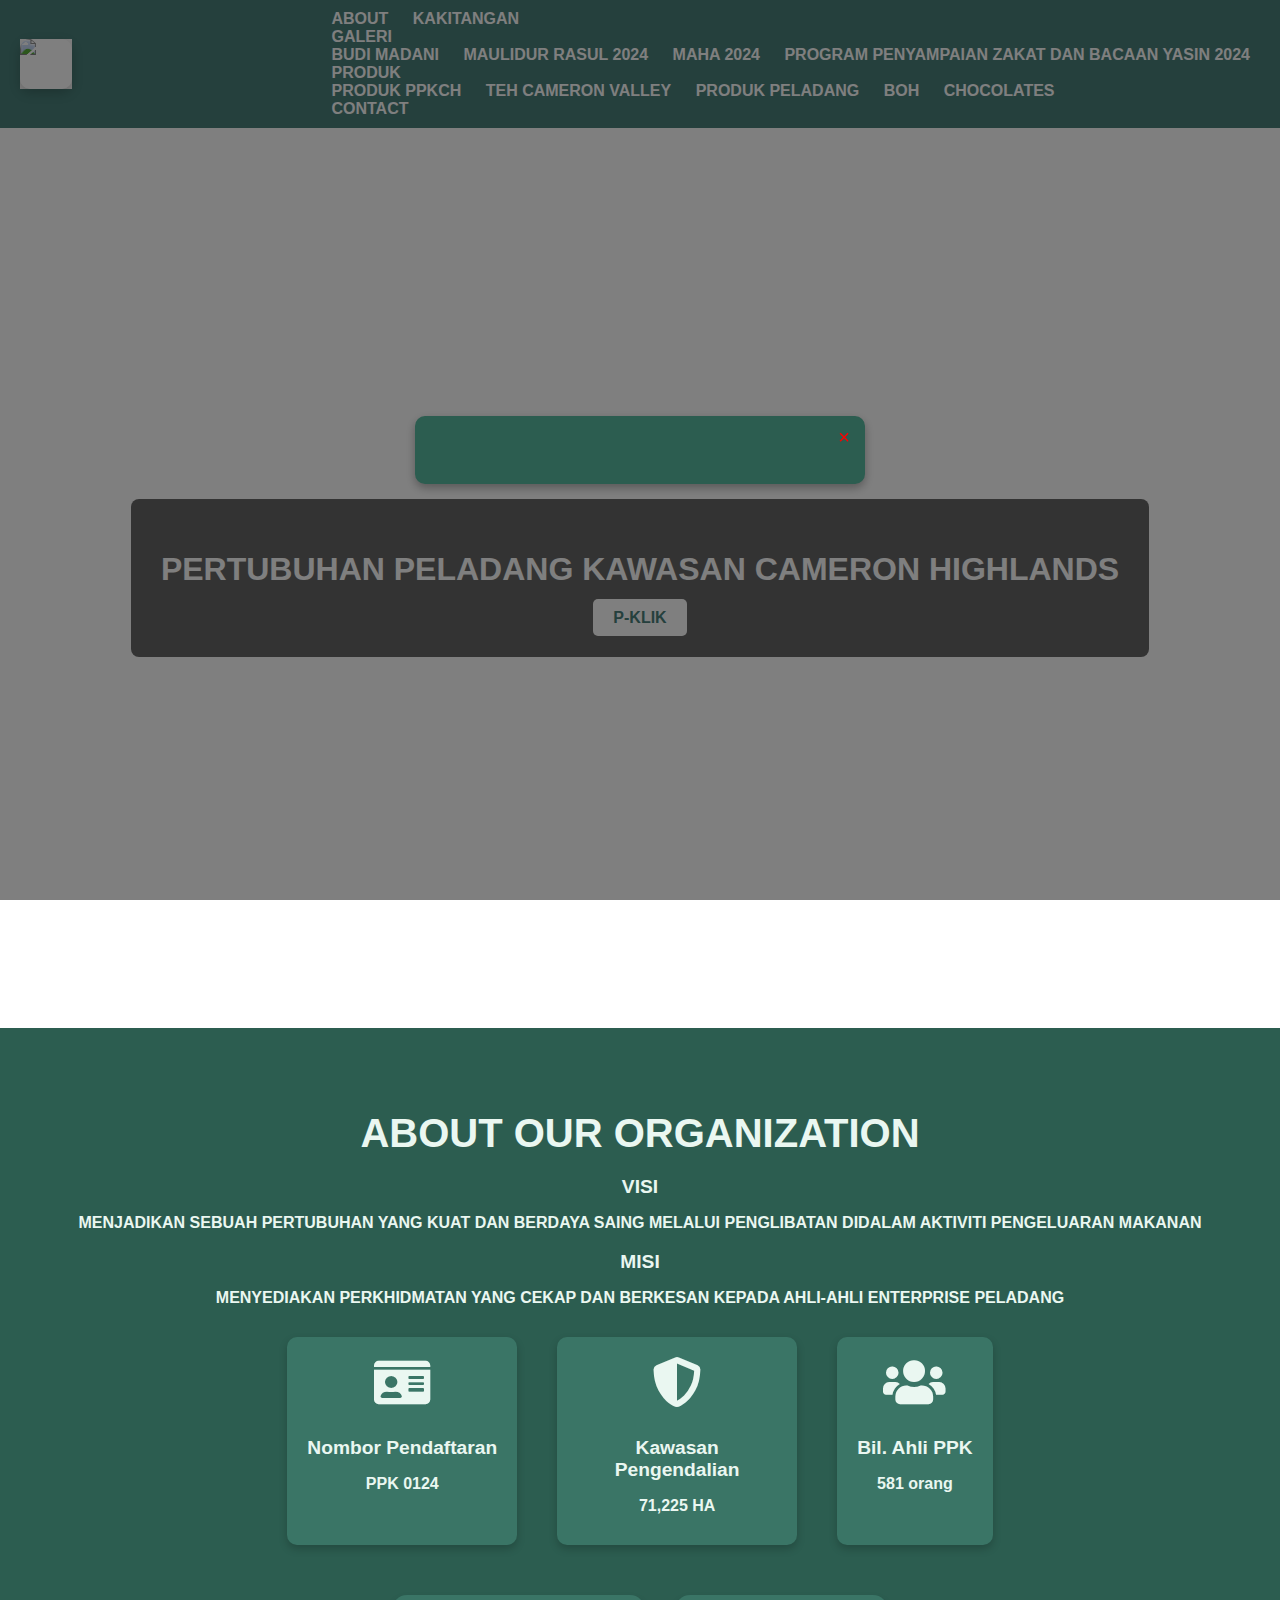
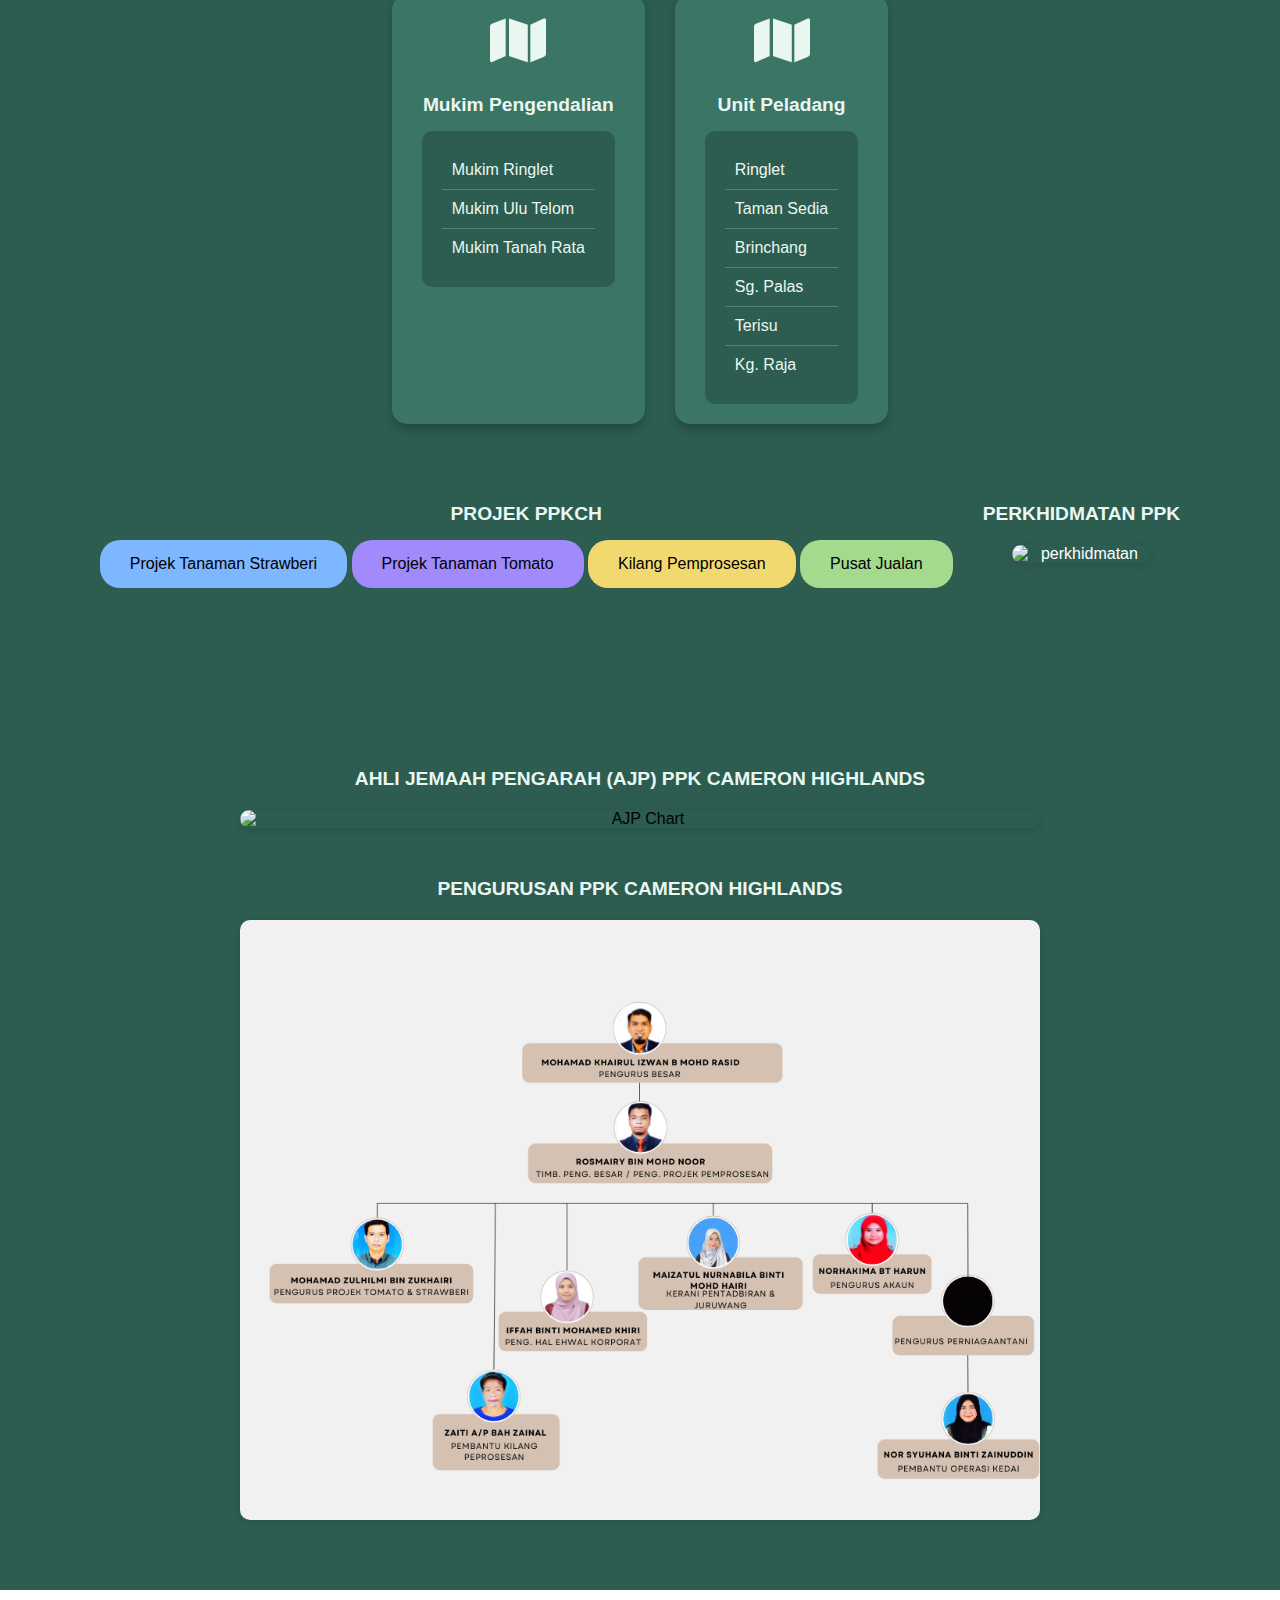
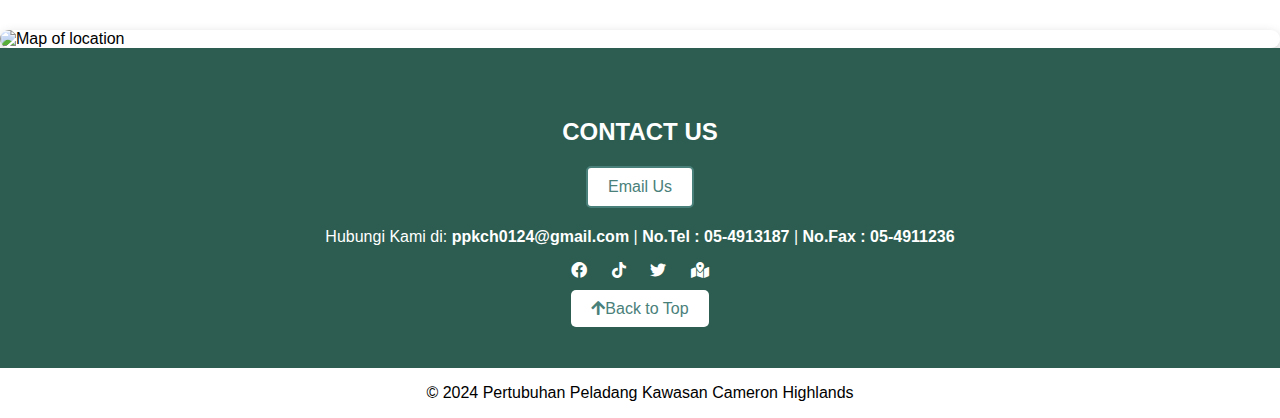
==== index.html @ dadbf335 "Update index.html" ====
<!DOCTYPE html>
<html lang="en">
<head>
    <meta charset="UTF-8">
    <meta name="viewport" content="width=device-width, initial-scale=1.0">
    <title>Pertubuhan Peladang Kawasan Cameron Highlands</title>
    <link rel="stylesheet" href="style.css">
    <link rel="stylesheet" href="https://cdnjs.cloudflare.com/ajax/libs/font-awesome/6.0.0-beta3/css/all.min.css">
    <link rel="stylesheet" href="https://cdnjs.cloudflare.com/ajax/libs/font-awesome/4.7.0/css/font-awesome.min.css">
	<link rel="stylesheet" href="https://cdnjs.cloudflare.com/ajax/libs/font-awesome/5.15.4/css/all.min.css">

<meta name="google-site-verification" content="sapZF0KFn1Cyy9dwTjbKk-qG70T_d5jKc7WPhpIKne4" />
    <style>
        /* General Styles */
        body {
            font-family: Arial, sans-serif;
            margin: 0;
            padding: 0;
        }

        a {
            text-decoration: none;
            color: inherit;
        }

        img {
            max-width: 100%;
            height: auto;
        }

        /* Navbar Styles */
        .navbar {
            display: flex;
            justify-content: space-between;
            align-items: center;
            padding: 10px 20px;
            background-color: #4A807A;
            color: white;
        }

        .navbar-logo img {
            height: 50px;
        }

        .navbar-links a {
            margin: 0 10px;
            font-size: 16px;
            color: white;
            font-weight: bold;
        }

        /* Sidebar Styles */
        .sidebar {
            display: none;
            position: fixed;
            top: 0;
            right: 0;
            background: white;
            width: 250px;
            height: 100%;
            box-shadow: -4px 0 10px rgba(0, 0, 0, 0.1);
            padding: 20px;
        }

        .sidebar a {
            display: block;
            padding: 10px 0;
            color: #4A807A;
            font-weight: bold;
            font-size: 18px;
        }

        /* Header Section */
        header {
            position: relative;
            height: 100vh;
            background-image: url('ppkch.jpg');
            background-size: cover;
            background-position: center;
            display: flex;
            align-items: center;
            justify-content: center;
            color: white;
        }

        header .header-content {
            text-align: center;
            background: rgba(0, 0, 0, 0.6);
            padding: 30px;
            border-radius: 8px;
        }

        header .button {
            background-color: white;
            color: #4A807A;
            padding: 10px 20px;
            margin: 10px;
            font-size: 16px;
            border-radius: 5px;
            font-weight: bold;
            text-transform: uppercase;
        }

        /* About Section */
        #about {
            padding: 50px 20px;
            background-color: #4A807A;
            color: white;
            text-align: center;
        }

        .icon-row {
            display: flex;
            justify-content: center;
            gap: 30px;
        }

        .info-box {
            text-align: center;
        }

        .info-box i {
            font-size: 40px;
            color: #FFD700;
            margin-bottom: 10px;
        }

        /* Card Styles */
        .card {
            background-color: white;
            border-radius: 15px;
            padding: 20px 30px;
            box-shadow: 0px 6px 10px rgba(0, 0, 0, 0.1);
            max-width: 300px;
            text-align: center;
        }

        /* Popup Modal */
        #infoModal {
            display: none;
            position: fixed;
            top: 50%;
            left: 50%;
            transform: translate(-50%, -50%);
            background: black;
            color: white;
            padding: 20px;
            border-radius: 10px;
            box-shadow: 0px 4px 10px rgba(0, 0, 0, 0.4);
            z-index: 1000;
        }

        #infoModal h3 {
            color: #FFD700;
        }

        #infoModal button {
            background-color: white;
            color: black;
            padding: 10px 20px;
            border: none;
            border-radius: 5px;
            cursor: pointer;
        }

        /* Zoomable Image */
        .zoomable {
            transition: transform 0.3s ease, box-shadow 0.3s ease;
            cursor: pointer;
        }

        .zoomable.zoomed {
            transform: scale(2);
            z-index: 1000;
            box-shadow: 0 4px 20px rgba(0, 0, 0, 0.5);
            position: relative;
        }

        /* Activities Section */
        #our-activities {
            padding: 50px 20px;
            background-color: #4A807A;
            color: white;
            text-align: center;
        }

        /* Product Section */
        #product-section {
            padding: 50px 20px;
            text-align: center;
        }

        .product-container {
            display: flex;
            justify-content: center;
            flex-wrap: wrap;
            gap: 20px;
        }

        .product-card {
            background-color: white;
            border-radius: 15px;
            box-shadow: 0px 6px 10px rgba(0, 0, 0, 0.1);
            padding: 20px;
            width: 250px;
            text-align: center;
        }

        .product-header img {
            height: 150px;
        }yhn 

        /* Footer */
        footer {
            text-align: center;
            padding: 20px;
            background-color: #4A807A;
            color: white;
        }
		
    </style>
</head>
<body>

<!-- Navbar -->
<div class="navbar">
    <div class="navbar-logo" style="background-color: white;">
        <a href="#home"><img src="logo.png" alt="Logo"></a>
    </div>
    <div class="navbar-links">
        <a href="#about">ABOUT</a>
        <a href="#team-section">KAKITANGAN</a>
          <div class="dropdown">
            <a class="dropbtn">GALERI</a>
            <div class="dropdown-content">
                <a href="budi_madani.html">BUDI MADANI</a>
                <a href="maulid_rasul.html">MAULIDUR RASUL 2024</a>
                <a href="maha.html">MAHA 2024</a>
		<a href="zakat.html">PROGRAM PENYAMPAIAN ZAKAT DAN BACAAN YASIN 2024</a>
            </div>
        </div>
		
		 <div class="dropdown">
            <a class="dropbtn">PRODUK</a>
            <div class="dropdown-content">
                <a href="product_ppkch.html">PRODUK PPKCH</a>
                <a href="TCV.HTML">TEH CAMERON VALLEY</a>
                <a href="pp.html">PRODUK PELADANG</a>
				<a href="boh.html">BOH</a>
                <a href="cc.html">CHOCOLATES</a>
                <!--<a href="http://localhost/ppkch_web/cust/cafe.html">CAFE D' PELADANG PPKCH</a>-->
            </div>
        </div>

        <a href="#contact">CONTACT</a>

    </div>
</div>


<!-- Header Section -->
<header id="home">
    <div class="header-content">
        <h1>PERTUBUHAN PELADANG KAWASAN CAMERON HIGHLANDS</h1>
        <a href="https://pklik.lpp.gov.my/v1/public/home" class="button">P-KLIK</a>
    </div>
</header>

<!-- About Section -->
<section id="about" style="padding: 50px 20px; background-color: #2C5D50; color: white;">
  <div style="text-align: center;">
    <h2 style="font-size: 2.5rem; margin-bottom: 20px; color: #EAF7F1;">ABOUT OUR ORGANIZATION</h2>
  </div>

 
    

    
<div style="text-align: center;">
     <p class="info-title" style="font-size: 1.2rem; font-weight: bold; color: #EAF7F1; margin-bottom: 15px;">VISI</p>
	  <p style="font-size: 1rem; font-weight: bold; color: #EAF7F1; margin-bottom: 10px;">MENJADIKAN SEBUAH PERTUBUHAN YANG KUAT DAN BERDAYA SAING MELALUI PENGLIBATAN DIDALAM AKTIVITI PENGELUARAN MAKANAN</p>
  </div>
    </div>

   
<div style="text-align: center;">
     <p class="info-title" style="font-size: 1.2rem; font-weight: bold; color: #EAF7F1; margin-bottom: 15px;">MISI</p>
	  <p style="font-size: 1rem; font-weight: bold; color: #EAF7F1; margin-bottom: 10px;">MENYEDIAKAN PERKHIDMATAN YANG CEKAP DAN BERKESAN KEPADA AHLI-AHLI ENTERPRISE PELADANG</p>
  </div>
    </div>




  <!-- Key Info Row -->
  <div class="icon-row" style="margin-top: 30px; display: flex; justify-content: center; gap: 40px; flex-wrap: wrap;">
    <div class="info-box" style="text-align: center; max-width: 200px; background-color: #3A7566; border-radius: 10px; padding: 20px; box-shadow: 0px 4px 8px rgba(0, 0, 0, 0.2);">
      <i class="fa fa-id-card icon-style" style="font-size: 50px; color: #EAF7F1; margin-bottom: 10px;"></i>
      <p class="info-title" style="font-size: 1.2rem; font-weight: bold; color: #EAF7F1; margin-bottom: 15px;">Nombor Pendaftaran</p>
	  <p style="font-size: 1rem; font-weight: bold; color: #EAF7F1; margin-bottom: 10px;">PPK 0124</p>
    </div>

    <div class="info-box" style="text-align: center; max-width: 200px; background-color: #3A7566; border-radius: 10px; padding: 20px; box-shadow: 0px 4px 8px rgba(0, 0, 0, 0.2);">
      <i class="fa fa-shield icon-style" style="font-size: 50px; color: #EAF7F1; margin-bottom: 10px;"></i>
      <p class="info-title" style="font-size: 1.2rem; font-weight: bold; color: #EAF7F1; margin-bottom: 15px;">Kawasan Pengendalian</p>
      <p style="font-size: 1rem; font-weight: bold; color: #EAF7F1; margin-bottom: 10px;">71,225 HA</p>
    </div>

    <div class="info-box" style="text-align: center; max-width: 200px; background-color: #3A7566; border-radius: 10px; padding: 20px; box-shadow: 0px 4px 8px rgba(0, 0, 0, 0.2);">
      <i class="fa fa-users icon-style" style="font-size: 50px; color: #EAF7F1; margin-bottom: 10px;"></i>
      <p class="info-title" style="font-size: 1.2rem; font-weight: bold; color: #EAF7F1; margin-bottom: 15px;">Bil. Ahli PPK</p>
      <p style="font-size: 1rem; font-weight: bold; color: #EAF7F1; margin-bottom: 10px;">581 orang</p>
    </div>
  </div>

  <!-- Information Cards -->
  <div style="display: flex; justify-content: center; gap: 30px; flex-wrap: wrap; padding: 50px 0;">
    <!-- Operating Districts Card -->
    <div class="card" style="background-color: #3A7566; border-radius: 15px; padding: 20px 30px; box-shadow: 0px 6px 10px rgba(0, 0, 0, 0.2); max-width: 300px; text-align: center;">
      <i class="fa fa-map icon-style" style="font-size: 50px; color: #EAF7F1; margin-bottom: 10px;"></i>
      <p style="font-size: 1.2rem; font-weight: bold; color: #EAF7F1; margin-bottom: 15px;">Mukim Pengendalian</p>
      <div style="padding: 20px; background-color: #2C5D50; border-radius: 10px;">
        <ul style="list-style: none; padding: 0; margin: 0; text-align: left; color: #EAF7F1;">
          <li style="padding: 10px; font-size: 1rem; border-bottom: 1px solid #4B8573;">Mukim Ringlet</li>
          <li style="padding: 10px; font-size: 1rem; border-bottom: 1px solid #4B8573;">Mukim Ulu Telom</li>
          <li style="padding: 10px; font-size: 1rem;">Mukim Tanah Rata</li>
        </ul>
      </div>
    </div>

    <!-- Units Card -->
<div class="card" style="background-color: #3A7566; border-radius: 15px; padding: 20px 30px; box-shadow: 0px 6px 10px rgba(0, 0, 0, 0.2); max-width: 300px; text-align: center;">
  <i class="fa fa-map icon-style" style="font-size: 50px; color: #EAF7F1; margin-bottom: 10px;"></i>
  <p style="font-size: 1.2rem; font-weight: bold; color: #EAF7F1; margin-bottom: 15px;">Unit Peladang</p>
  <div style="padding: 20px; background-color: #2C5D50; border-radius: 10px;">
    <ul style="list-style: none; padding: 0; margin: 0; text-align: left; color: #EAF7F1;">
      <li onclick="showInfo('Ringlet', 'Ketua Unit: Nadri Bin Othman<br>Phone: 019-5599015')" style="padding: 10px; font-size: 1rem; border-bottom: 1px solid #4B8573;">Ringlet</li>
      <li onclick="showInfo('Taman Sedia', 'Ketua Unit: Zulkefli Bin Zahari<br>Phone: 013-5003833')" style="padding: 10px; font-size: 1rem; border-bottom: 1px solid #4B8573;">Taman Sedia</li>
      <li onclick="showInfo('Brinchang', 'Ketua Unit: Zukhairo Bin Rippin<br>Phone: 019-5056527')" style="padding: 10px; font-size: 1rem; border-bottom: 1px solid #4B8573;">Brinchang</li>
      <li onclick="showInfo('Sg. Palas', 'Ketua Unit: Sabri Bin Saad<br>Phone: 012-5020521')" style="padding: 10px; font-size: 1rem; border-bottom: 1px solid #4B8573;">Sg. Palas</li>
      <li onclick="showInfo('Terisu', 'Ketua Unit: Ismail Bin Garak<br>Phone: 010-9493215')" style="padding: 10px; font-size: 1rem; border-bottom: 1px solid #4B8573;">Terisu</li>
      <li onclick="showInfo('Kg. Raja', 'Ketua Unit: Abd Aziz Bin Che Hamid<br>Phone: 017-5247219')" style="padding: 10px; font-size: 1rem;">Kg. Raja</li>
    </ul>
  </div>
</div>

<!-- Popup Modal -->
<div id="infoModal" style="display: none; position: fixed; top: 50%; left: 50%; transform: translate(-50%, -50%); background: #EAF7F1; color: white; padding: 20px; border-radius: 10px; box-shadow: 0px 4px 10px rgba(0, 0, 0, 0.2); z-index: 1000;">
  <h3 id="modalTitle" style="font-size: 1.5rem; color: #FFD700; margin-bottom: 15px;">Popup Title</h3>
  <p id="modalContent" style="font-size: 1rem; margin-bottom: 20px;">This is the content of the popup box.</p>
  <button onclick="closeInfo()" style="background-color: #FFD700; color: #2C5D50; padding: 10px 20px; border: none; border-radius: 5px; cursor: pointer;">Close</button>
</div>

<script>
  function showInfo(title, content) {
    document.getElementById('modalTitle').innerHTML = title;
    document.getElementById('modalContent').innerHTML = content;
    document.getElementById('infoModal').style.display = 'block';
  }

  function closeInfo() {
    document.getElementById('infoModal').style.display = 'none';
  }
</script>

  
 <!-- Centered Frame Container -->
<div style="margin-top: 30px;">
    <h3 class="info-title" style="font-size: 1.2rem; font-weight: bold; color: #EAF7F1; margin-bottom: 15px;">PROJEK PPKCH</h3>

    <div class="button-container">
        <button class="button" style="background-color: #7EB6FF;" onclick="showModal('strawberi')">Projek Tanaman Strawberi</button>
        <button class="button" style="background-color: #A18BFC;" onclick="showModal('tomato')">Projek Tanaman Tomato</button>
        <button class="button" style="background-color: #F2D96F;" onclick="showModal('kilang')">Kilang Pemprosesan</button>
        <button class="button" style="background-color: #A3DA8D;" onclick="showModal('cafe')">Pusat Jualan</button>
    </div>

    <div id="modal" class="modal">
        <div class="modal-content">
            <span class="close" onclick="closeModal()">&times;</span>
            <h3 id="modal-title"></h3>
            <p id="modal-text"></p>
        </div>
    </div>
</div>

<script>
    function showModal(type) {
        let title = "";
        let text = "";

        if (type === 'strawberi') {
            title = "Projek Tanaman Strawberi";
            text += "📍 Lokasi: Sg. Mensun, Brinchang<br>";
            text += "📅 Projek Dimulakan: September 2013<br>";
            text += "📏 Keluasan Projek: 4 Ekar (60,000 Pokok)<br>";
            text += "🌱 Cara Tanaman: Fertigasi";
        } 
        else if (type === 'tomato') {
            title = "Projek Tanaman Tomato";
            text += "📍 Lokasi: RPS Terisu, Bt. 49, Kuala Terla<br>";
            text += "📅 Projek Dimulakan: 2002<br>";
            text += "📏 Keluasan Projek: 2 Ekar (20,000 Pokok)<br>";
            text += "🌱 Cara Tanaman: Fertigasi";
        } 
        else if (type === 'kilang') {
            title = "Kilang Pemprosesan";
            text += "📍 Lokasi: Brinchang<br>";
            text += "📦 Produk:<br> - Aiskrim Cup<br> - Kordial Strawberi (kecil & besar)<br> - Topping Strawberi<br> - Jem Strawberi (kecil & besar)<br> - Popsicles";
        } 
        else if (type === 'cafe') {
            title = "Café";
            text += "📍 Lokasi: Brinchang<br>";
            text += "☕ Produk:<br> - Minuman berasaskan strawberi<br> - Makanan tempatan & barat<br> - Oleh-oleh khas Cameron Highlands";
        }

        document.getElementById("modal-title").innerText = title;
        document.getElementById("modal-text").innerHTML = text;
        document.getElementById("modal").style.display = "flex";
    }

    function closeModal() {
        document.getElementById("modal").style.display = "none";
    }

    // Tutup modal jika klik di luar kotak modal
    window.onclick = function(event) {
        let modal = document.getElementById("modal");
        if (event.target === modal) {
            closeModal();
        }
    }
</script>

<style>
    .button {
        padding: 15px 30px;
        border: none;
        border-radius: 20px;
        font-size: 16px;
        cursor: pointer;
        transition: 0.3s;
    }
    .button:hover {
        opacity: 0.8;
    }
    .modal {
        display: none;
        position: fixed;
        z-index: 10;
        left: 0;
        top: 0;
        width: 100%;
        height: 100%;
        background-color: rgba(0,0,0,0.5);
        display: flex;
        justify-content: center;
        align-items: center;
    }
    .modal-content {
        background-color: #2C5D50;
        padding: 25px;
        border-radius: 10px;
        width: 400px;
        text-align: left;
        color: white;
        box-shadow: 0 4px 10px rgba(0,0,0,0.3);
        position: relative;
    }
    .close {
        cursor: pointer;
        color: red;
        font-size: 20px;
        position: absolute;
        top: 10px;
        right: 15px;
    }
</style>


	  
  <!-- perkhidmatan Section -->
  <div style="margin-top: 30px;">
    <h3 class="info-title" style="font-size: 1.2rem; font-weight: bold; color: #EAF7F1; margin-bottom: 15px;">PERKHIDMATAN PPK</h3>
    <img src="perkhidmatan.png" alt="perkhidmatan" class="zoomable" 
         onclick="toggleZoom(this)" style="width:70%; max-width: 800px; height:auto; margin: 20px auto; border-radius: 10px; box-shadow: 0 2px 8px rgba(0, 0, 0, 0.1);">
  </div>
</section>

  <script>
    // Function to toggle zoom effect
    function toggleZoom(image) {
      image.classList.toggle('zoomed'); // Add/remove "zoomed" class
    }

    // Hover effect for overlay text
    const imageContainer = document.querySelector('.image-container');
    imageContainer.addEventListener('mouseenter', () => {
      document.querySelector('.overlay').style.opacity = '1';
    });
    imageContainer.addEventListener('mouseleave', () => { 
      document.querySelector('.overlay').style.opacity = '0';
    });
  </script>

  <style>
    /* Style for Zoomable Images */
    .zoomable {
      transition: transform 0.3s ease, box-shadow 0.3s ease;
      cursor: pointer;
    }

    .zoomable.zoomed {
      transform: scale(1.8); /* Slightly larger zoom */
      z-index: 1000; /* Ensures it appears above other elements */
      box-shadow: 0 4px 20px rgba(0, 0, 0, 0.5); /* Adds a shadow for better visibility */
      position: relative; /* Prevents layout shifting */
    }

    /* Image Container Styling */
    .image-container {
      position: relative;
      max-width: 100%;
      display: inline-block;
      border-radius: 10px;
    }

    /* Overlay Text Styling */
    .overlay {
      position: absolute;
      top: 50%;
      left: 50%;
      transform: translate(-50%, -50%);
      font-size: 24px;
      font-weight: bold;
      color: white;
      opacity: 0; /* Hidden initially */
      transition: opacity 0.3s ease;
    }

    /* Image Styling */
    img {
      display: block; /* Center the image */
      margin: 0 auto; /* Centers the image horizontally */
      width: 100%; /* Full width */
      border-radius: 10px; /* Rounded corners */
      box-shadow: 0 4px 12px rgba(0, 0, 0, 0.2); /* Shadow around the image */
    }

    /* Container Styling */
    .container {
      max-width: 1200px;
      margin: 0 auto;
      padding: 20px;
    }
  </style>
</section>





<!-- Team Section -->
  <section id="team-section" style="padding: 50px 20px; text-align: center; background-color: #2C5D50;">
  <div style="margin-top: 30px;"
  <!-- AJP Section -->
  <div style="margin-top: 30px;">
    <h3 class="info-title" style="font-size: 1.2rem; font-weight: bold; color: #EAF7F1; margin-bottom: 15px;">AHLI JEMAAH PENGARAH (AJP) PPK CAMERON HIGHLANDS</h3>
    <img src="carta ajp.png" alt="AJP Chart" class="zoomable" 
         onclick="toggleZoom(this)" style="width:70%; max-width: 800px; height:auto; margin: 20px auto; border-radius: 10px; box-shadow: 0 2px 8px rgba(0, 0, 0, 0.1);">
  </div>

  <!-- Management Section -->
  <div style="margin-top: 50px;">
    <h3 class="info-title" style="font-size: 1.2rem; font-weight: bold; color: #EAF7F1; margin-bottom: 15px;">PENGURUSAN PPK CAMERON HIGHLANDS</h3>
    <img src="carta pengurusan.png" alt="Management Chart" class="zoomable" 
         onclick="toggleZoom(this)" style="width:70%; max-width: 800px; height:auto; margin: 20px auto; border-radius: 10px; box-shadow: 0 2px 8px rgba(0, 0, 0, 0.1);">
  </div>
</section>

<style>
  /* General Section Styling */
  #team-section h2 {
    font-size: 2rem;
    margin-bottom: 20px;
  }
  
  #team-section h3 {
    font-size: 1.5rem;
    color: #333;
  }

  #team-section p {
    font-size: 1rem;
    color: #666;
    margin-bottom: 20px;
  }

  /* Styling for Zoomable Images */
  .zoomable {
    transition: transform 0.3s ease, box-shadow 0.3s ease;
    cursor: pointer;
    border-radius: 10px;
  }

  .zoomable:hover {
    box-shadow: 0 4px 15px rgba(0, 0, 0, 0.2); /* Hover effect */
  }

  .zoomable.zoomed {
    transform: scale(2); /* Zoom effect */
    z-index: 1000; /* Bring to front */
    box-shadow: 0 6px 25px rgba(0, 0, 0, 0.5); /* Stronger shadow */
    position: relative; /* Prevent layout shifts */
  }

  /* Responsive Layout */
  @media (max-width: 768px) {
    .zoomable {
      width: 90%; /* Reduce size for smaller screens */
    }
    .zoomable.zoomed {
      transform: scale(1.5); /* Adjust zoom for smaller screens */
    }
  }
</style>

<script>
  // Function to toggle zoom
  function toggleZoom(image) {
    image.classList.toggle('zoomed'); // Toggles the "zoomed" class
  }
</script>


<div>
<!-- Map Image -->
    <img src="maps.png" class="responsive-image" style="width:100%; margin-top:40px" alt="Map of location"></div>

<!-- Contact Section -->
<section id="contact" style="padding: 50px 20px; text-align: center; background-color: #2C5D50; color: white;">
    <h2>CONTACT US</h2>

<a href="mailto:ppkch0124@gmail.com?subject=Inquiry&body=Hello,%0A%0AI'd%20like%20more%20information%20about%20your%20products.%0A%0AThanks!" 
   class="button light-btn" 
   style="background-color: white; color: #4A807A; padding: 10px 20px; font-size: 16px; border: 2px solid #4A807A; text-decoration: none; border-radius: 5px; display: inline-block; text-align: center;">
    Email Us
</a>






    <p style="margin-top: 20px;">Hubungi Kami di: <strong>ppkch0124@gmail.com</strong> | <strong>No.Tel : 05-4913187</strong> | <strong>No.Fax : 05-4911236</strong></p>
  <div class="social-section large-icons" style="margin-bottom: 20px;">
    <a href="https://www.facebook.com/p/Pertubuhan-Peladang-Kawasan-Cameron-Highlands-100091787980714/" target="_blank" style="margin: 0 10px;">
      <i class="fa-brands fa-facebook"></i>
    </a>
    <a href="https://www.tiktok.com/@ppkch.0124?_t=8qWe4ChXAe7&_r=1" target="_blank" style="margin: 0 10px;">
      <i class="fa-brands fa-tiktok"></i>
    </a>
    <a href="https://x.com/ppk_chighlands" target="_blank" style="margin: 0 10px;">
      <i class="fa-brands fa-twitter"></i>
    </a>
	<a href="https://maps.app.goo.gl/yTJjL1dvavwSduSM6" target="_blank" style="margin: 0 10px;">
    <i class="fa fa-map-marked-alt"></i>
	</a>
  </div>
  <a href="#home" class="button light-btn" style="background-color: white; color: #4A807A; padding: 10px 20px; font-size: 16px; border: none; border-radius: 5px;">
    <i class="fa fa-arrow-up margin-right"></i>Back to Top
  </a>
</section>


<footer>
    <p style="text-align: center;">&copy; 2024 Pertubuhan Peladang Kawasan Cameron Highlands</p>
</footer>


<script>
    // Sidebar toggle
    function toggleSidebar() {
        const sidebar = document.getElementById("sidebar");
        sidebar.style.display = sidebar.style.display === "block" ? "none" : "block";
    }

    // Modal functionality
    function showInfo(title, content) {
        const modal = document.getElementById("infoModal");
        document.getElementById("modalTitle").textContent = title;
        document.getElementById("modalContent").innerHTML = content;
        modal.style.display = "block";
    }

    function closeInfo() {
        document.getElementById("infoModal").style.display = "none";
    }
</script>

</body>
</html>
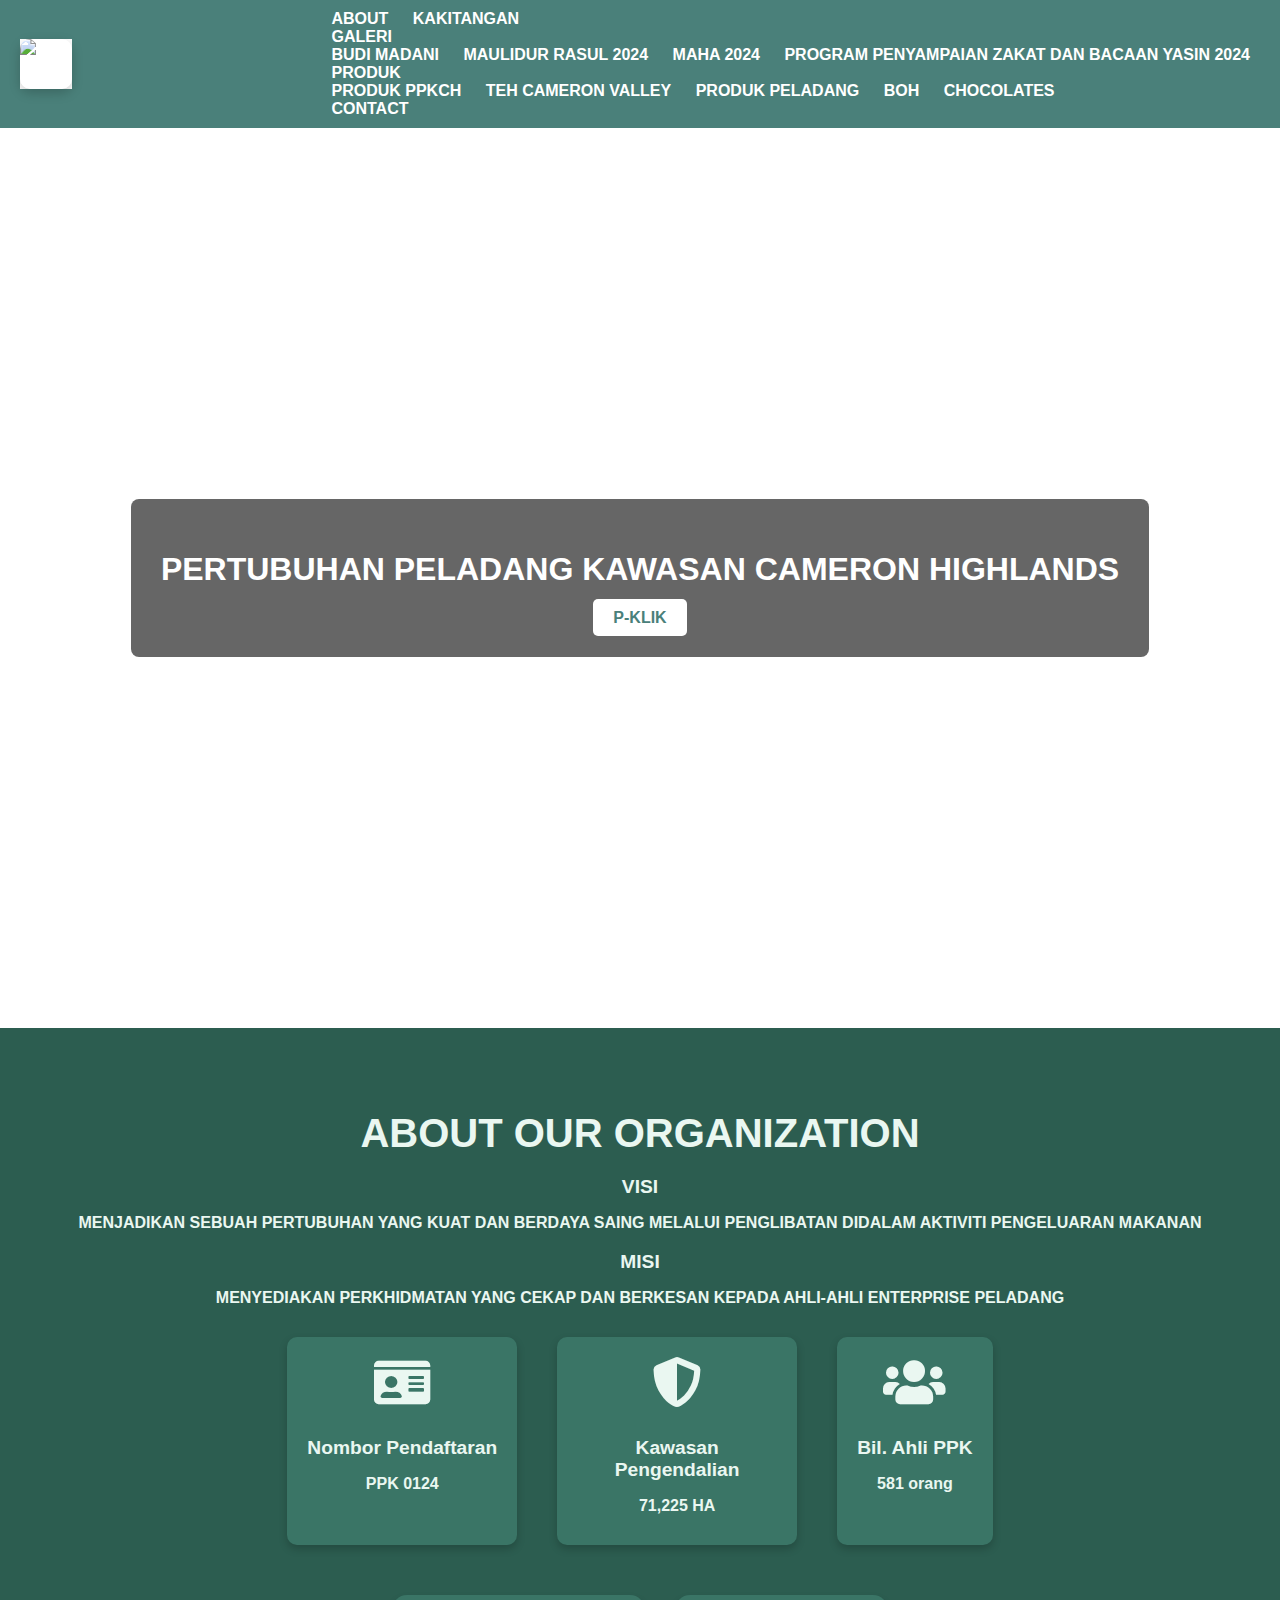
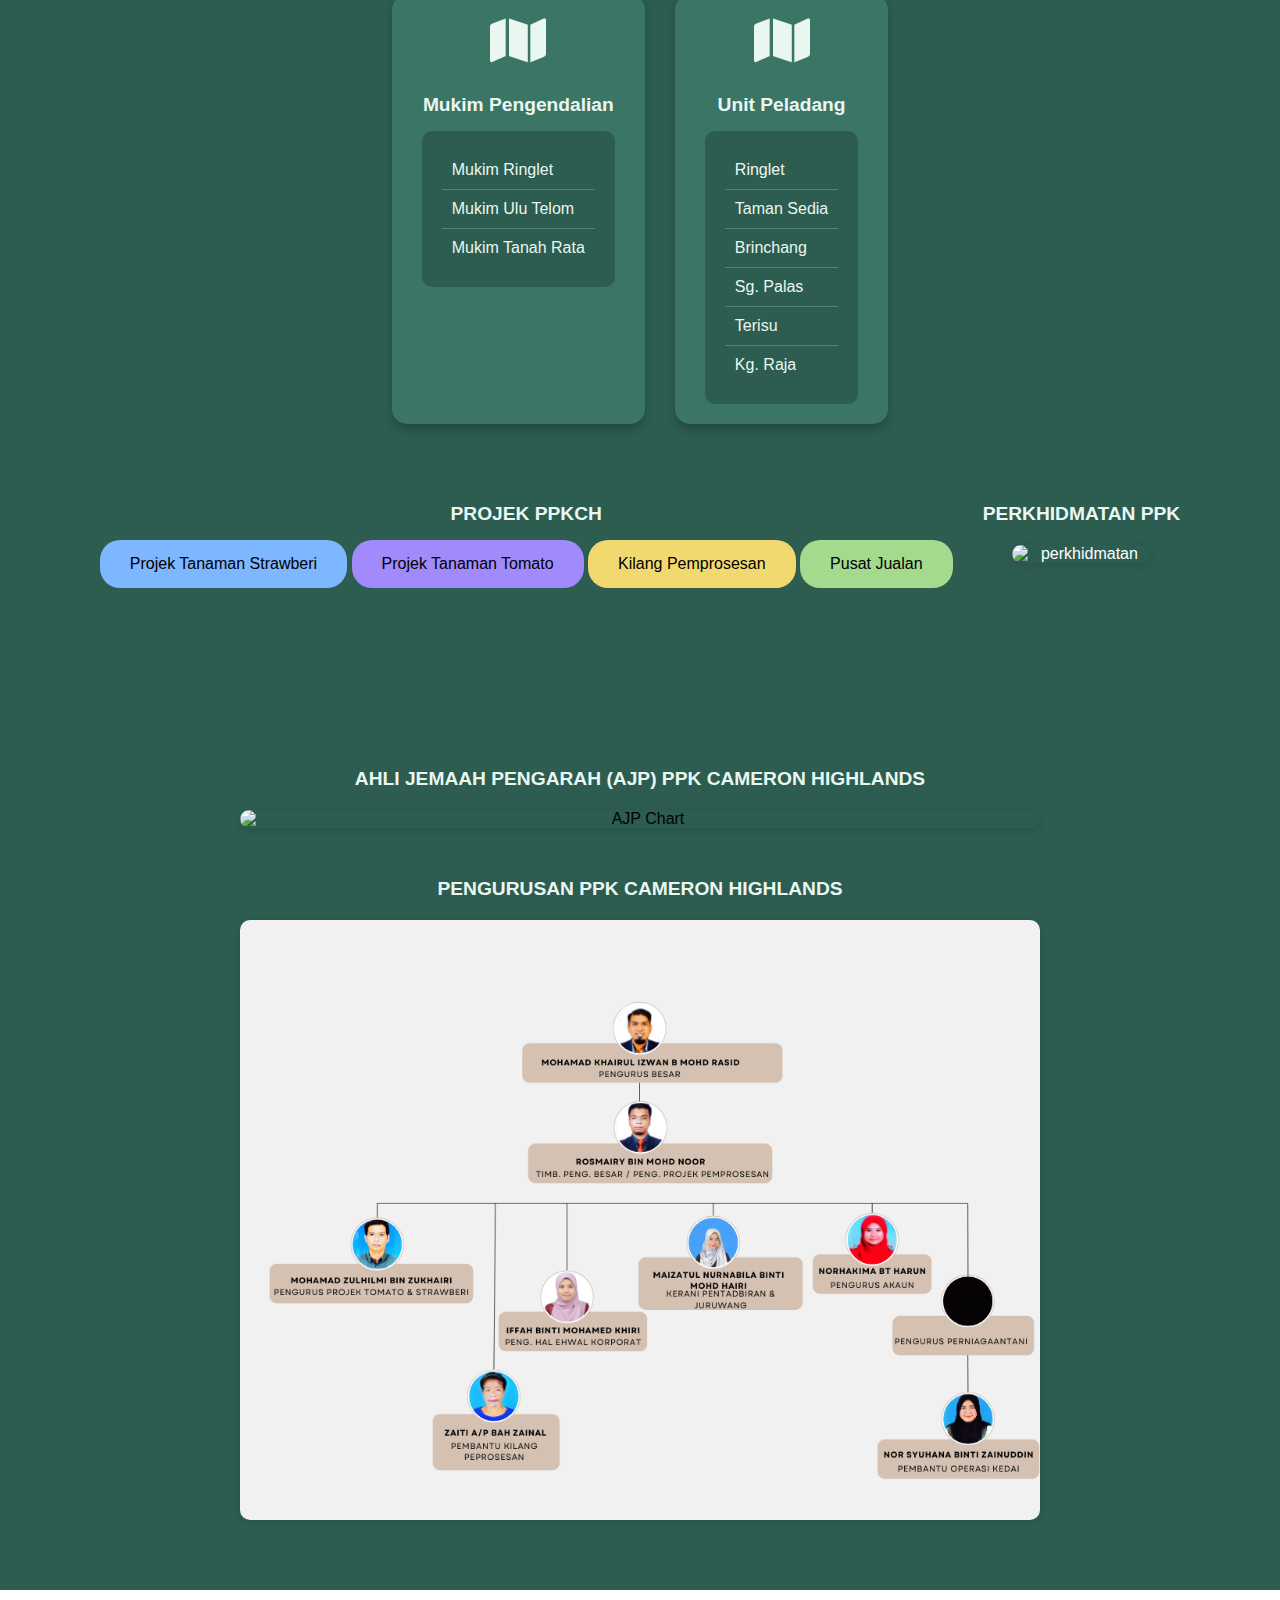
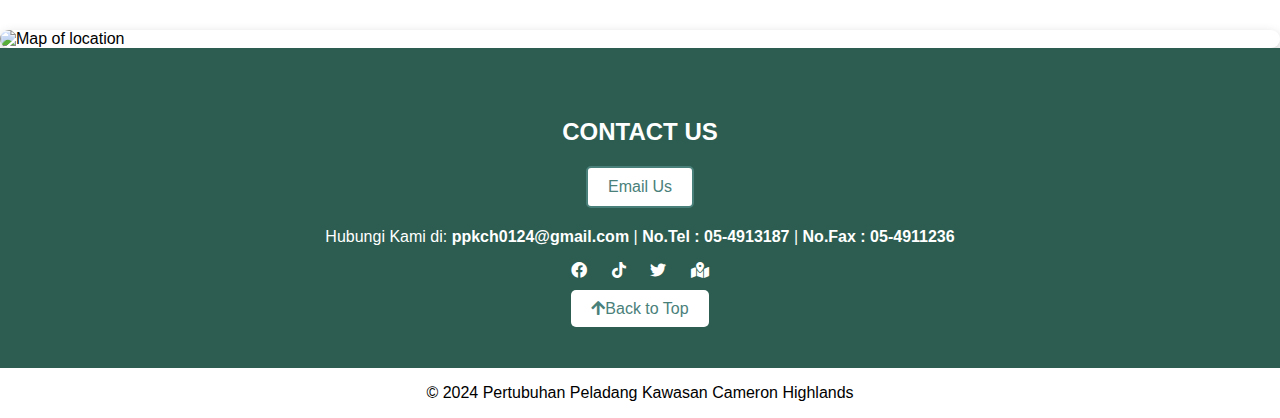
==== commit ffd56a86: "Update index.html" ====
--- a/index.html
+++ b/index.html
@@ -385,51 +385,67 @@
 </div>
 
 <script>
-    function showModal(type) {
-        let title = "";
-        let text = "";
-
-        if (type === 'strawberi') {
-            title = "Projek Tanaman Strawberi";
-            text += "📍 Lokasi: Sg. Mensun, Brinchang<br>";
-            text += "📅 Projek Dimulakan: September 2013<br>";
-            text += "📏 Keluasan Projek: 4 Ekar (60,000 Pokok)<br>";
-            text += "🌱 Cara Tanaman: Fertigasi";
-        } 
-        else if (type === 'tomato') {
-            title = "Projek Tanaman Tomato";
-            text += "📍 Lokasi: RPS Terisu, Bt. 49, Kuala Terla<br>";
-            text += "📅 Projek Dimulakan: 2002<br>";
-            text += "📏 Keluasan Projek: 2 Ekar (20,000 Pokok)<br>";
-            text += "🌱 Cara Tanaman: Fertigasi";
-        } 
-        else if (type === 'kilang') {
-            title = "Kilang Pemprosesan";
-            text += "📍 Lokasi: Brinchang<br>";
-            text += "📦 Produk:<br> - Aiskrim Cup<br> - Kordial Strawberi (kecil & besar)<br> - Topping Strawberi<br> - Jem Strawberi (kecil & besar)<br> - Popsicles";
-        } 
-        else if (type === 'cafe') {
-            title = "Café";
-            text += "📍 Lokasi: Brinchang<br>";
-            text += "☕ Produk:<br> - Minuman berasaskan strawberi<br> - Makanan tempatan & barat<br> - Oleh-oleh khas Cameron Highlands";
-        }
-
-        document.getElementById("modal-title").innerText = title;
-        document.getElementById("modal-text").innerHTML = text;
-        document.getElementById("modal").style.display = "flex";
-    }
-
-    function closeModal() {
-        document.getElementById("modal").style.display = "none";
-    }
-
-    // Tutup modal jika klik di luar kotak modal
-    window.onclick = function(event) {
-        let modal = document.getElementById("modal");
-        if (event.target === modal) {
-            closeModal();
-        }
-    }
+ // Function untuk tunjuk modal
+function showModal(type) {
+    let title = "";
+    let text = "";
+
+    if (type === 'strawberi') {
+        title = "Projek Tanaman Strawberi";
+        text += "📍 Lokasi: Sg. Mensun, Brinchang<br>";
+        text += "📅 Projek Dimulakan: September 2013<br>";
+        text += "📏 Keluasan Projek: 4 Ekar (60,000 Pokok)<br>";
+        text += "🌱 Cara Tanaman: Fertigasi";
+    } 
+    else if (type === 'tomato') {
+        title = "Projek Tanaman Tomato";
+        text += "📍 Lokasi: RPS Terisu, Bt. 49, Kuala Terla<br>";
+        text += "📅 Projek Dimulakan: 2002<br>";
+        text += "📏 Keluasan Projek: 2 Ekar (20,000 Pokok)<br>";
+        text += "🌱 Cara Tanaman: Fertigasi";
+    } 
+    else if (type === 'kilang') {
+        title = "Kilang Pemprosesan";
+        text += "📍 Lokasi: Brinchang<br>";
+	 text += "📏 Keluasan Projek: <br>";
+        text += "📦 Produk:<br> - Aiskrim Cup<br> - Kordial Strawberi (kecil & besar)<br> - Topping Strawberi<br> - Jem Strawberi (kecil & besar)<br> - Popsicles";
+    } 
+    else if (type === 'cafe') {
+        title = "Café";
+        text += "📍 Lokasi: Brinchang<br>";
+	 text += "📏 Keluasan Projek: <br>";
+        text += "☕ Produk:";
+    }
+
+    document.getElementById("modal-title").innerText = title;
+    document.getElementById("modal-text").innerHTML = text;
+
+    let modal = document.getElementById("modal");
+    modal.style.display = "flex";
+    setTimeout(() => {
+        modal.style.opacity = "1";
+        document.querySelector(".modal-content").style.transform = "scale(1)";
+    }, 50);
+}
+
+// Function untuk tutup modal
+function closeModal() {
+    let modal = document.getElementById("modal");
+    modal.style.opacity = "0";
+    document.querySelector(".modal-content").style.transform = "scale(0.8)";
+    setTimeout(() => {
+        modal.style.display = "none";
+    }, 300);
+}
+
+// Tutup modal bila klik di luar modal-content
+window.onclick = function(event) {
+    let modal = document.getElementById("modal");
+    if (event.target === modal) {
+        closeModal();
+    }
+};
+
 </script>
 
 <style>
@@ -444,36 +460,46 @@
     .button:hover {
         opacity: 0.8;
     }
-    .modal {
-        display: none;
-        position: fixed;
-        z-index: 10;
-        left: 0;
-        top: 0;
-        width: 100%;
-        height: 100%;
-        background-color: rgba(0,0,0,0.5);
-        display: flex;
-        justify-content: center;
-        align-items: center;
-    }
-    .modal-content {
-        background-color: #2C5D50;
-        padding: 25px;
-        border-radius: 10px;
-        width: 400px;
-        text-align: left;
-        color: white;
-        box-shadow: 0 4px 10px rgba(0,0,0,0.3);
-        position: relative;
-    }
-    .close {
-        cursor: pointer;
-        color: red;
-        font-size: 20px;
-        position: absolute;
-        top: 10px;
-        right: 15px;
+    /* Modal Styling */
+.modal {
+    display: none; /* Pastikan modal disembunyikan */
+    position: fixed;
+    z-index: 999; /* Letak atas semua elemen */
+    left: 0;
+    top: 0;
+    width: 100%;
+    height: 100%;
+    background-color: rgba(0,0,0,0.5);
+    justify-content: center;
+    align-items: center;
+    opacity: 0;
+    transition: opacity 0.3s ease-in-out;
+}
+
+/* Styling untuk modal content */
+.modal-content {
+    background-color: #2C5D50;
+    padding: 25px;
+    border-radius: 10px;
+    width: 400px;
+    text-align: left;
+    color: white;
+    box-shadow: 0 4px 10px rgba(0,0,0,0.3);
+    position: relative;
+    transform: scale(0.8);
+    transition: transform 0.3s ease-in-out;
+}
+
+/* Butang close */
+.close {
+    cursor: pointer;
+    color: red;
+    font-size: 20px;
+    position: absolute;
+    top: 10px;
+    right: 15px;
+}
+
     }
 </style>
 
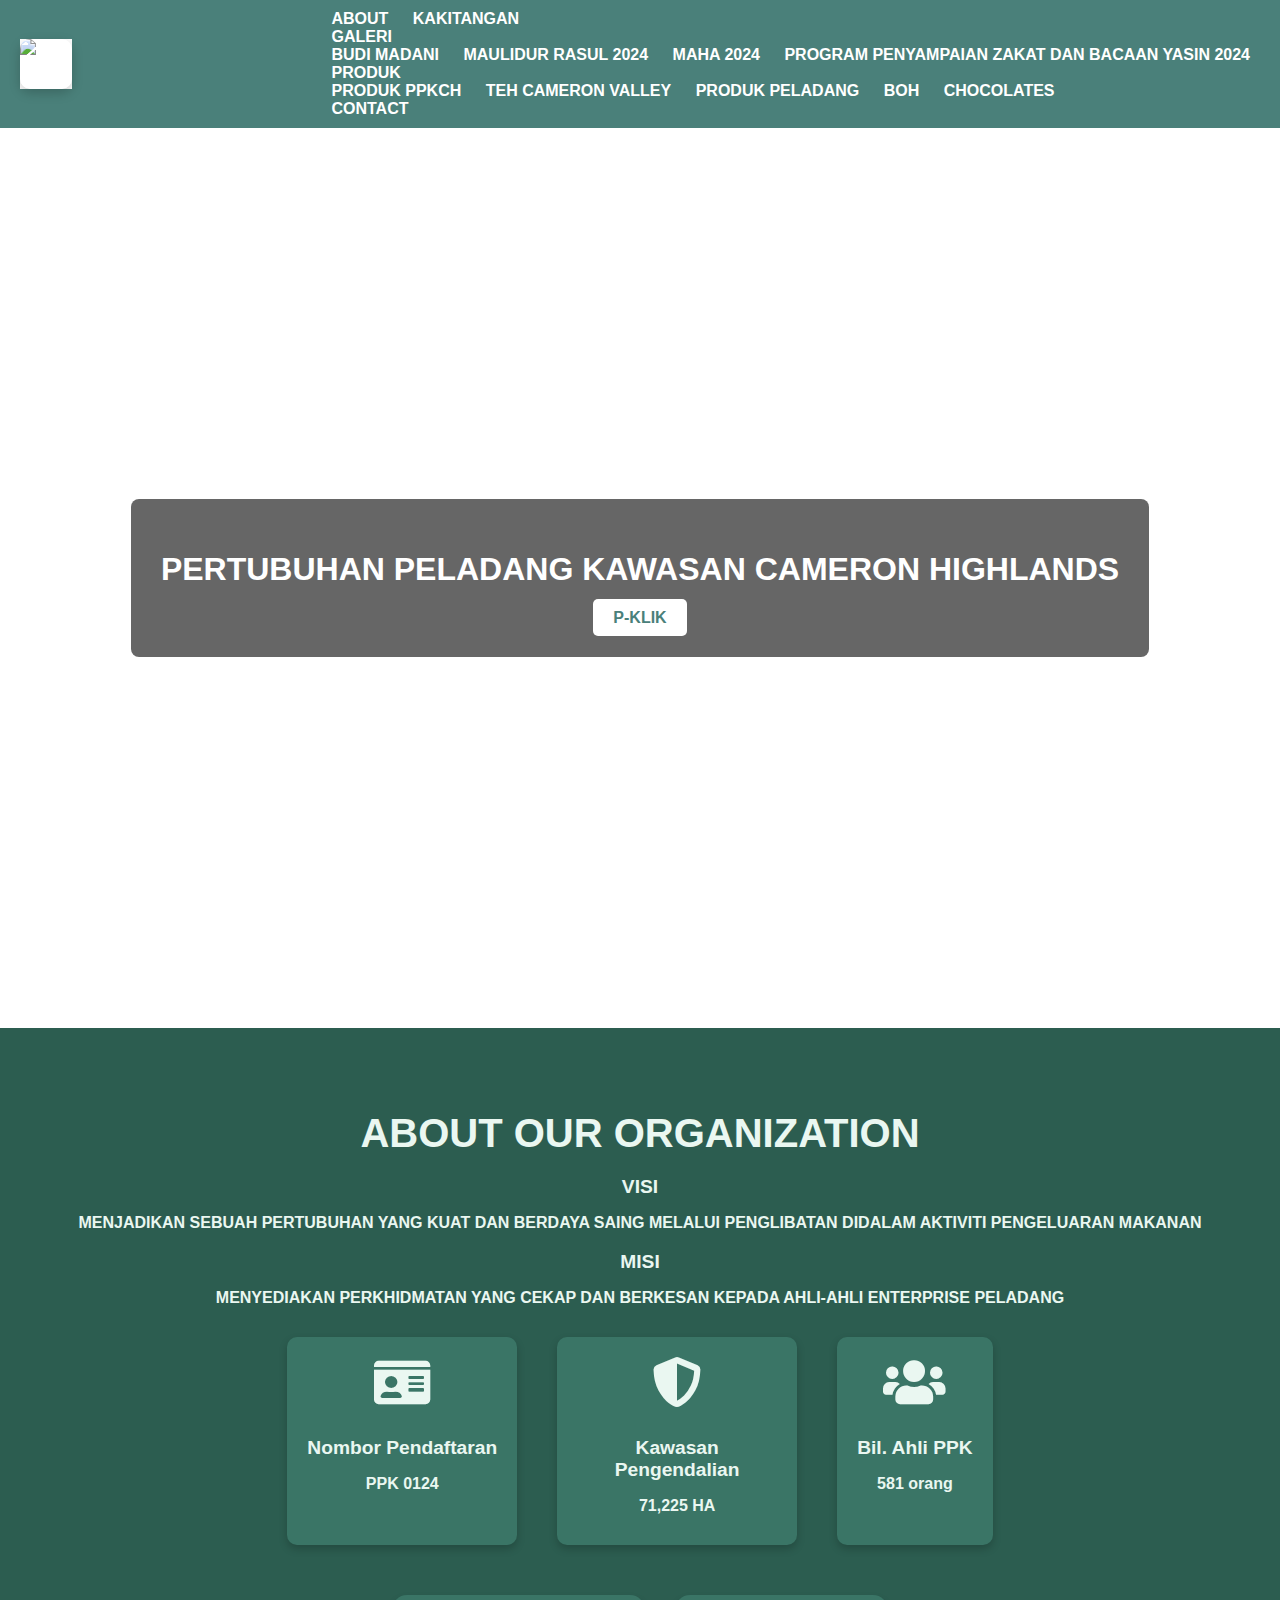
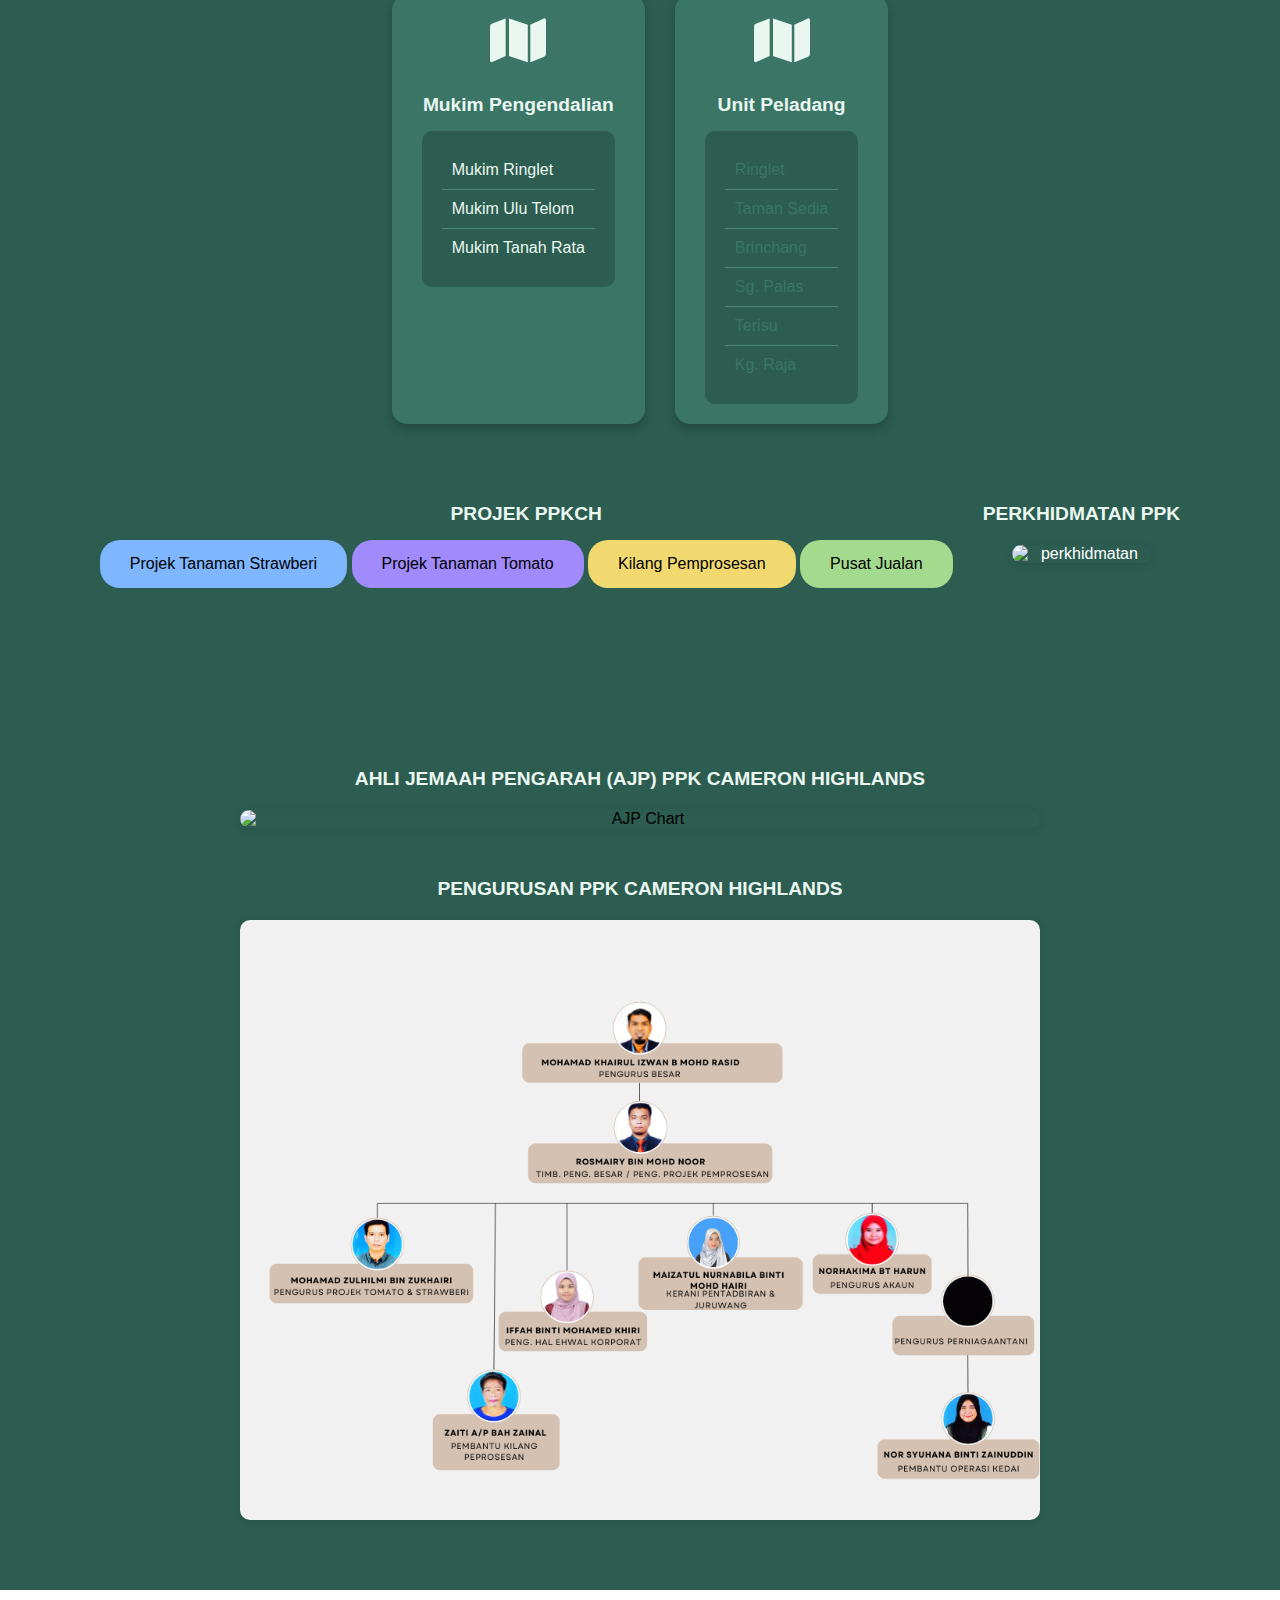
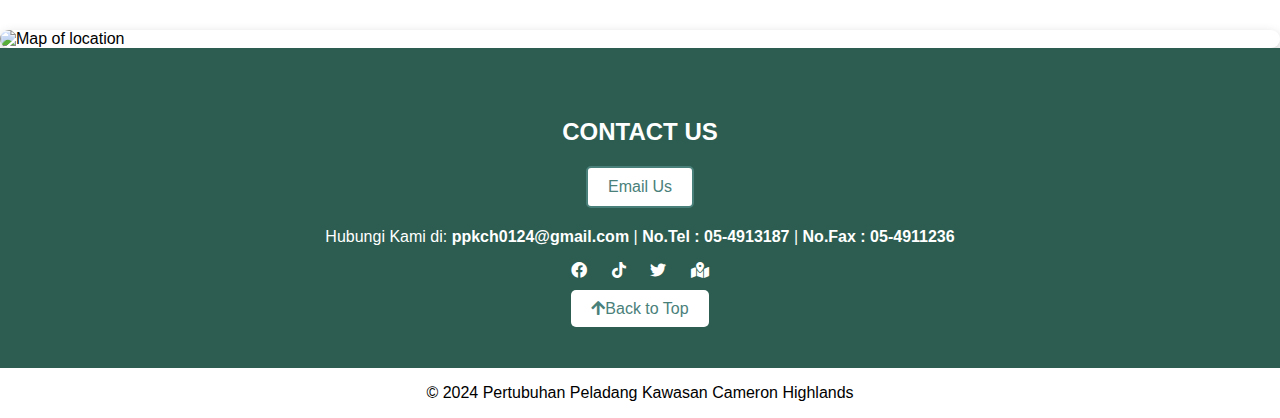
==== commit 99fb13fc: "Update index.html" ====
--- a/index.html
+++ b/index.html
@@ -333,7 +333,7 @@
   <i class="fa fa-map icon-style" style="font-size: 50px; color: #EAF7F1; margin-bottom: 10px;"></i>
   <p style="font-size: 1.2rem; font-weight: bold; color: #EAF7F1; margin-bottom: 15px;">Unit Peladang</p>
   <div style="padding: 20px; background-color: #2C5D50; border-radius: 10px;">
-    <ul style="list-style: none; padding: 0; margin: 0; text-align: left; color: #EAF7F1;">
+    <ul style="list-style: none; padding: 0; margin: 0; text-align: left; color: #3A7566;">
       <li onclick="showInfo('Ringlet', 'Ketua Unit: Nadri Bin Othman<br>Phone: 019-5599015')" style="padding: 10px; font-size: 1rem; border-bottom: 1px solid #4B8573;">Ringlet</li>
       <li onclick="showInfo('Taman Sedia', 'Ketua Unit: Zulkefli Bin Zahari<br>Phone: 013-5003833')" style="padding: 10px; font-size: 1rem; border-bottom: 1px solid #4B8573;">Taman Sedia</li>
       <li onclick="showInfo('Brinchang', 'Ketua Unit: Zukhairo Bin Rippin<br>Phone: 019-5056527')" style="padding: 10px; font-size: 1rem; border-bottom: 1px solid #4B8573;">Brinchang</li>
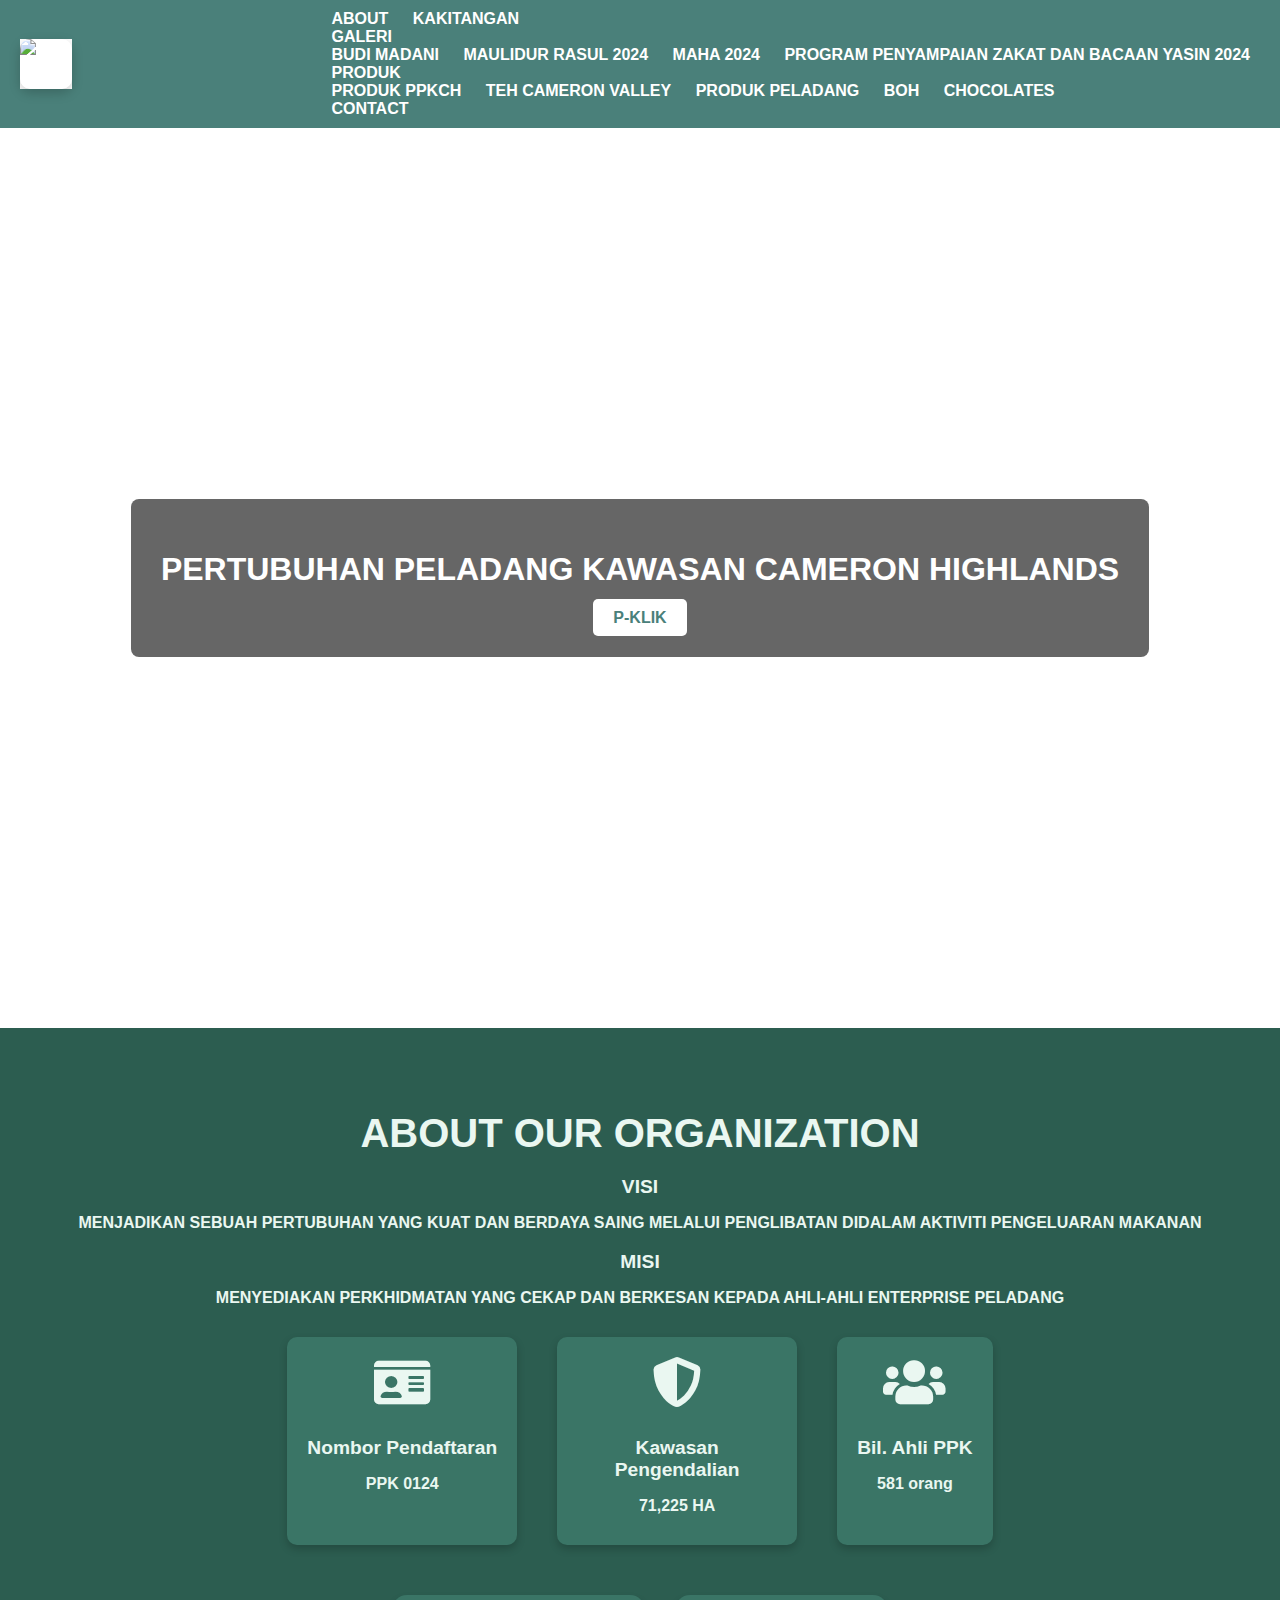
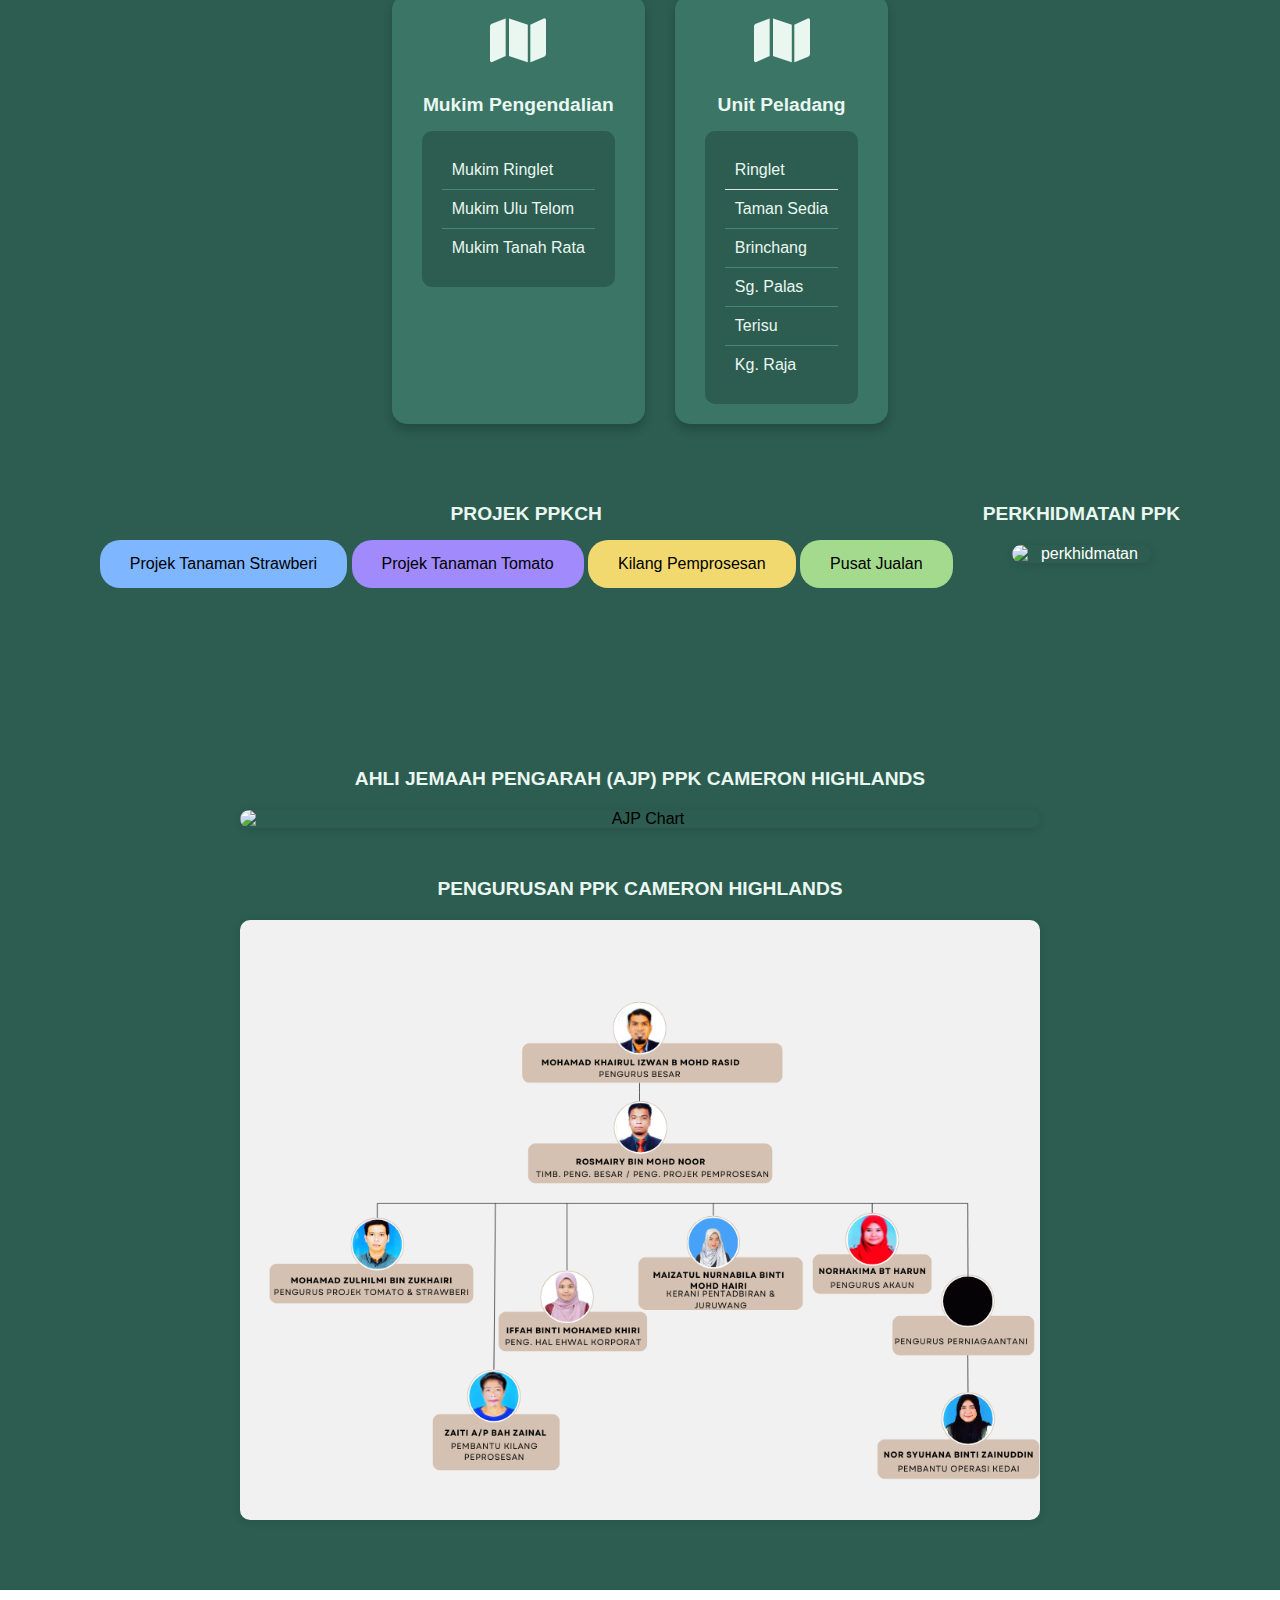
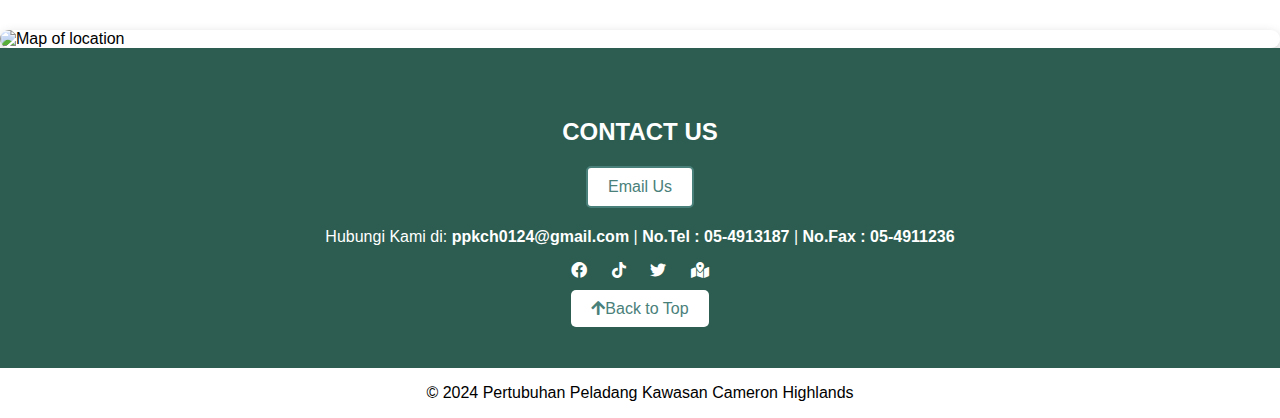
==== commit b8298734: "Update index.html" ====
--- a/index.html
+++ b/index.html
@@ -333,8 +333,8 @@
   <i class="fa fa-map icon-style" style="font-size: 50px; color: #EAF7F1; margin-bottom: 10px;"></i>
   <p style="font-size: 1.2rem; font-weight: bold; color: #EAF7F1; margin-bottom: 15px;">Unit Peladang</p>
   <div style="padding: 20px; background-color: #2C5D50; border-radius: 10px;">
-    <ul style="list-style: none; padding: 0; margin: 0; text-align: left; color: #3A7566;">
-      <li onclick="showInfo('Ringlet', 'Ketua Unit: Nadri Bin Othman<br>Phone: 019-5599015')" style="padding: 10px; font-size: 1rem; border-bottom: 1px solid #4B8573;">Ringlet</li>
+    <ul style="list-style: none; padding: 0; margin: 0; text-align: left; color: #EAF7F1;">
+      <li onclick="showInfo('Ringlet', 'Ketua Unit: Nadri Bin Othman<br>Phone: 019-5599015')" style="padding: 10px; font-size: 1rem; border-bottom: 1px solid #E0E0E0;">Ringlet</li>
       <li onclick="showInfo('Taman Sedia', 'Ketua Unit: Zulkefli Bin Zahari<br>Phone: 013-5003833')" style="padding: 10px; font-size: 1rem; border-bottom: 1px solid #4B8573;">Taman Sedia</li>
       <li onclick="showInfo('Brinchang', 'Ketua Unit: Zukhairo Bin Rippin<br>Phone: 019-5056527')" style="padding: 10px; font-size: 1rem; border-bottom: 1px solid #4B8573;">Brinchang</li>
       <li onclick="showInfo('Sg. Palas', 'Ketua Unit: Sabri Bin Saad<br>Phone: 012-5020521')" style="padding: 10px; font-size: 1rem; border-bottom: 1px solid #4B8573;">Sg. Palas</li>
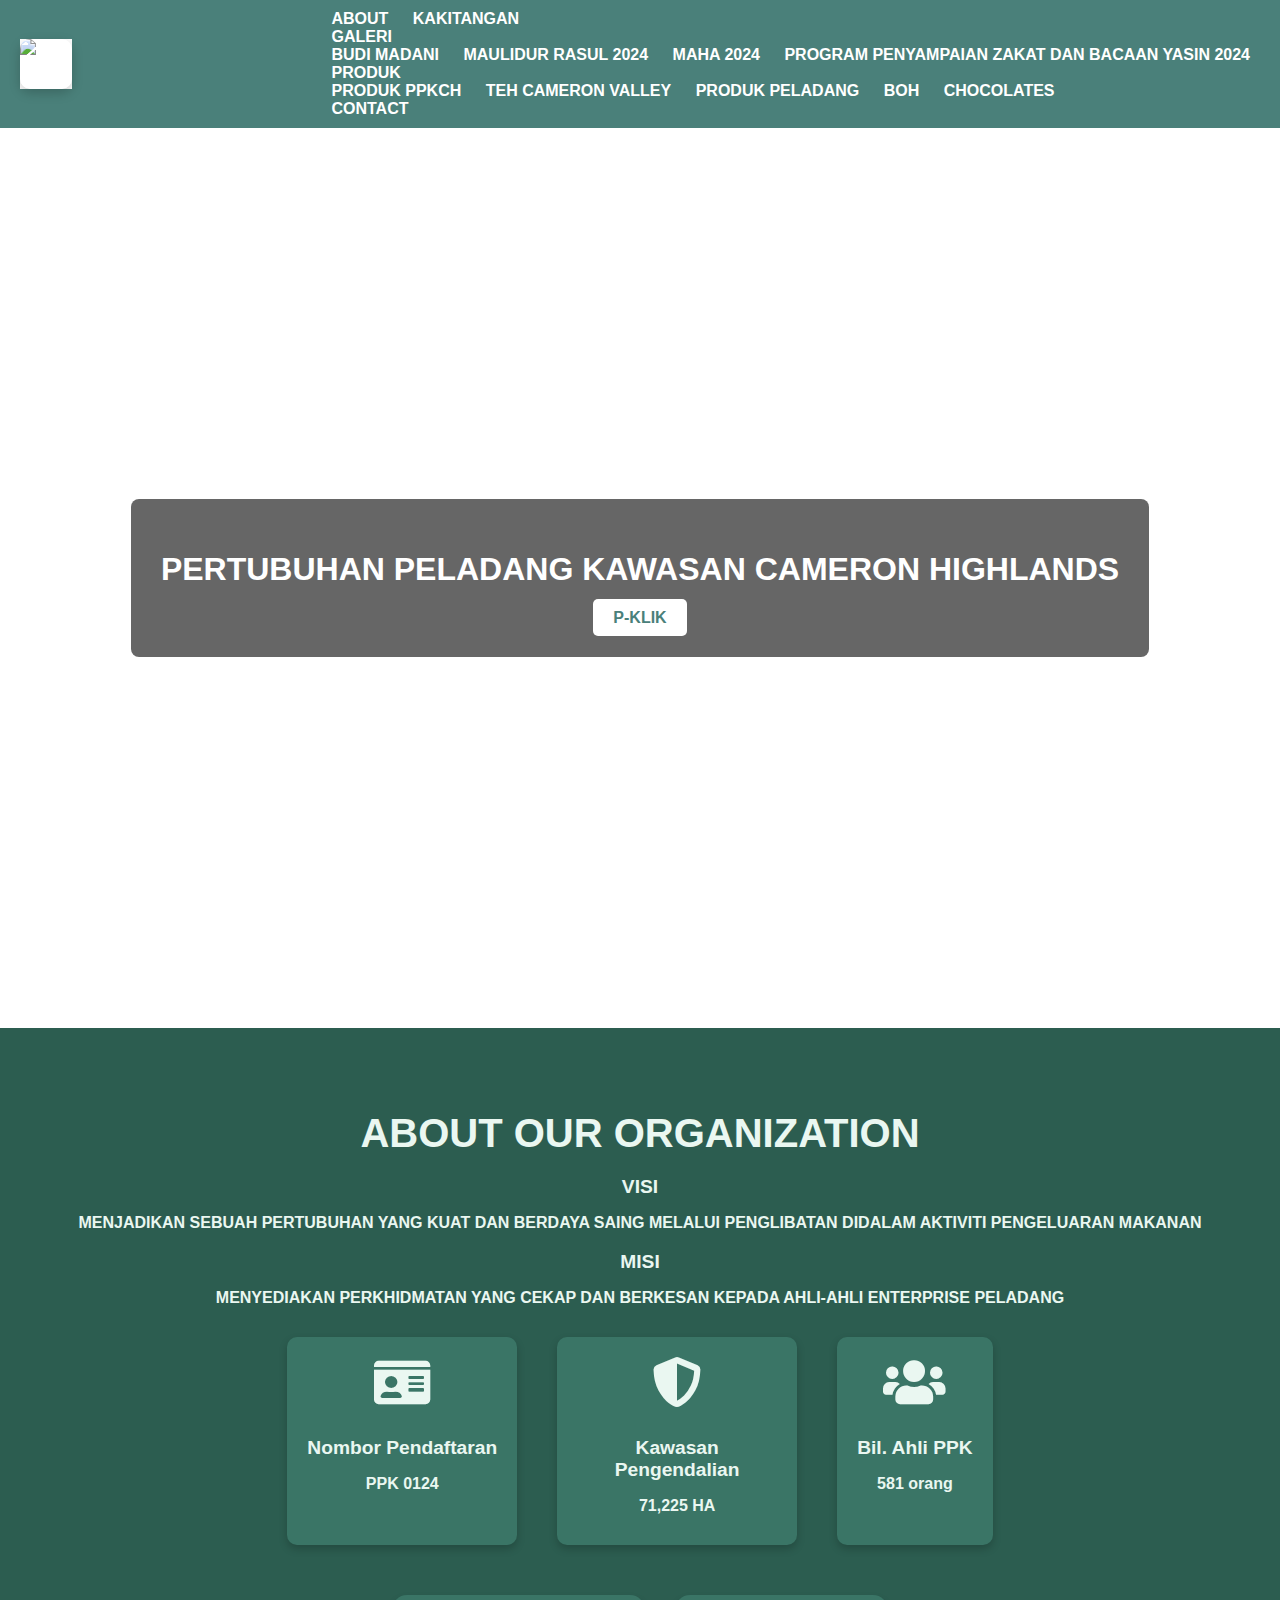
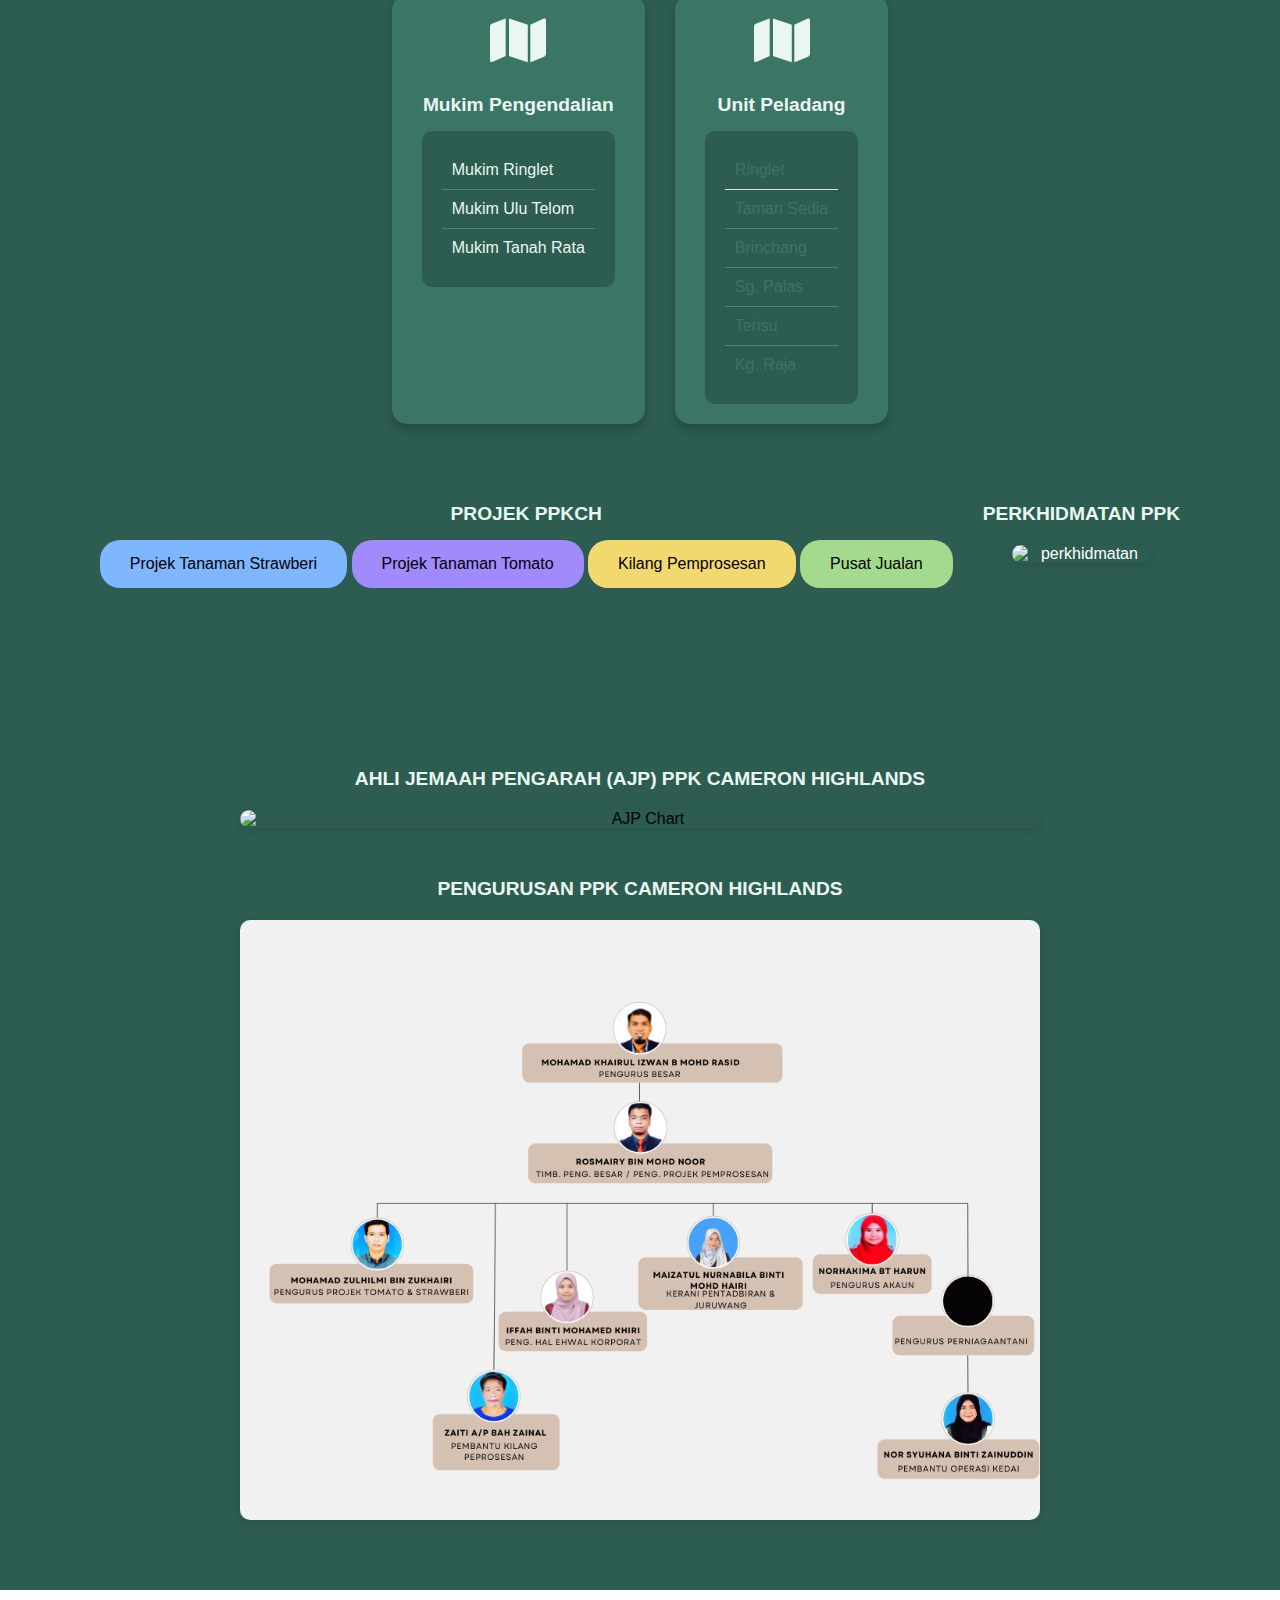
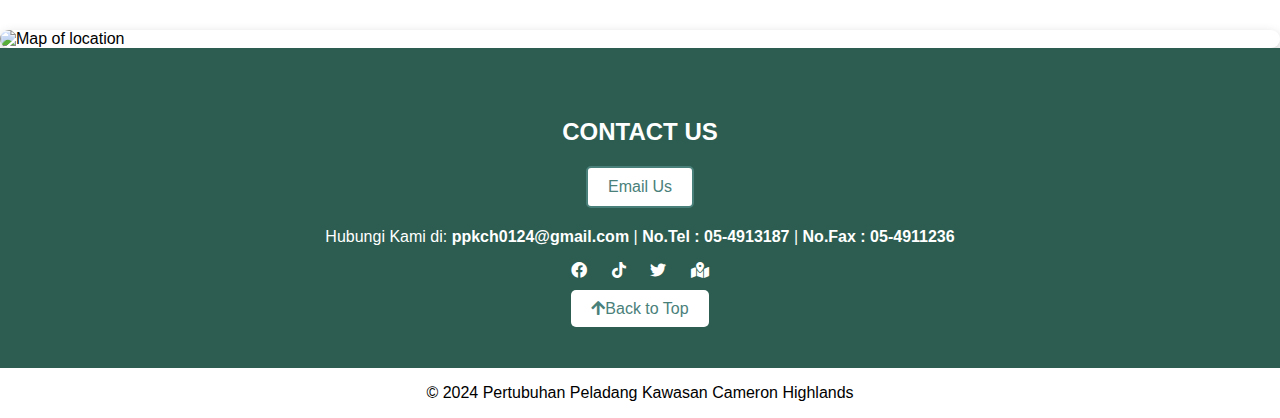
==== commit 74771fde: "Update index.html" ====
--- a/index.html
+++ b/index.html
@@ -333,7 +333,7 @@
   <i class="fa fa-map icon-style" style="font-size: 50px; color: #EAF7F1; margin-bottom: 10px;"></i>
   <p style="font-size: 1.2rem; font-weight: bold; color: #EAF7F1; margin-bottom: 15px;">Unit Peladang</p>
   <div style="padding: 20px; background-color: #2C5D50; border-radius: 10px;">
-    <ul style="list-style: none; padding: 0; margin: 0; text-align: left; color: #EAF7F1;">
+    <ul style="list-style: none; padding: 0; margin: 0; text-align: left; color: #3A7566;">
       <li onclick="showInfo('Ringlet', 'Ketua Unit: Nadri Bin Othman<br>Phone: 019-5599015')" style="padding: 10px; font-size: 1rem; border-bottom: 1px solid #E0E0E0;">Ringlet</li>
       <li onclick="showInfo('Taman Sedia', 'Ketua Unit: Zulkefli Bin Zahari<br>Phone: 013-5003833')" style="padding: 10px; font-size: 1rem; border-bottom: 1px solid #4B8573;">Taman Sedia</li>
       <li onclick="showInfo('Brinchang', 'Ketua Unit: Zukhairo Bin Rippin<br>Phone: 019-5056527')" style="padding: 10px; font-size: 1rem; border-bottom: 1px solid #4B8573;">Brinchang</li>
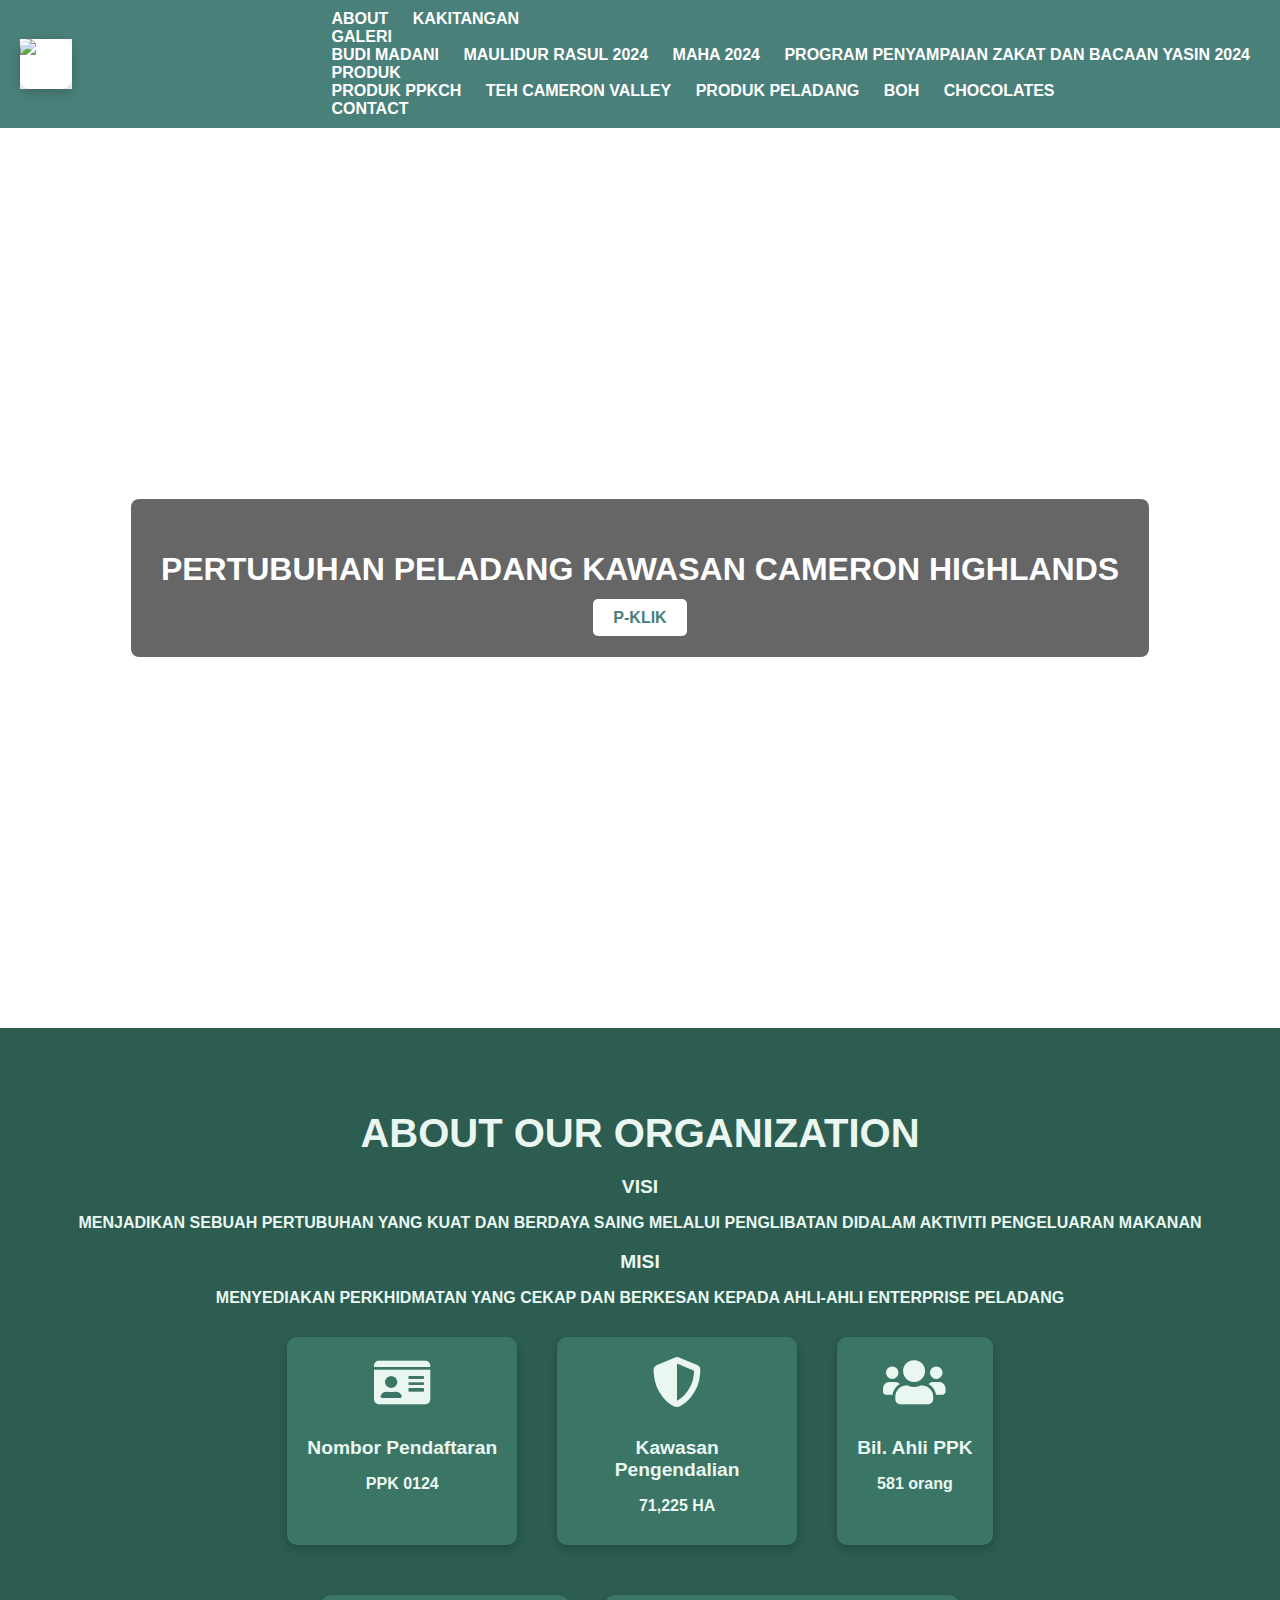
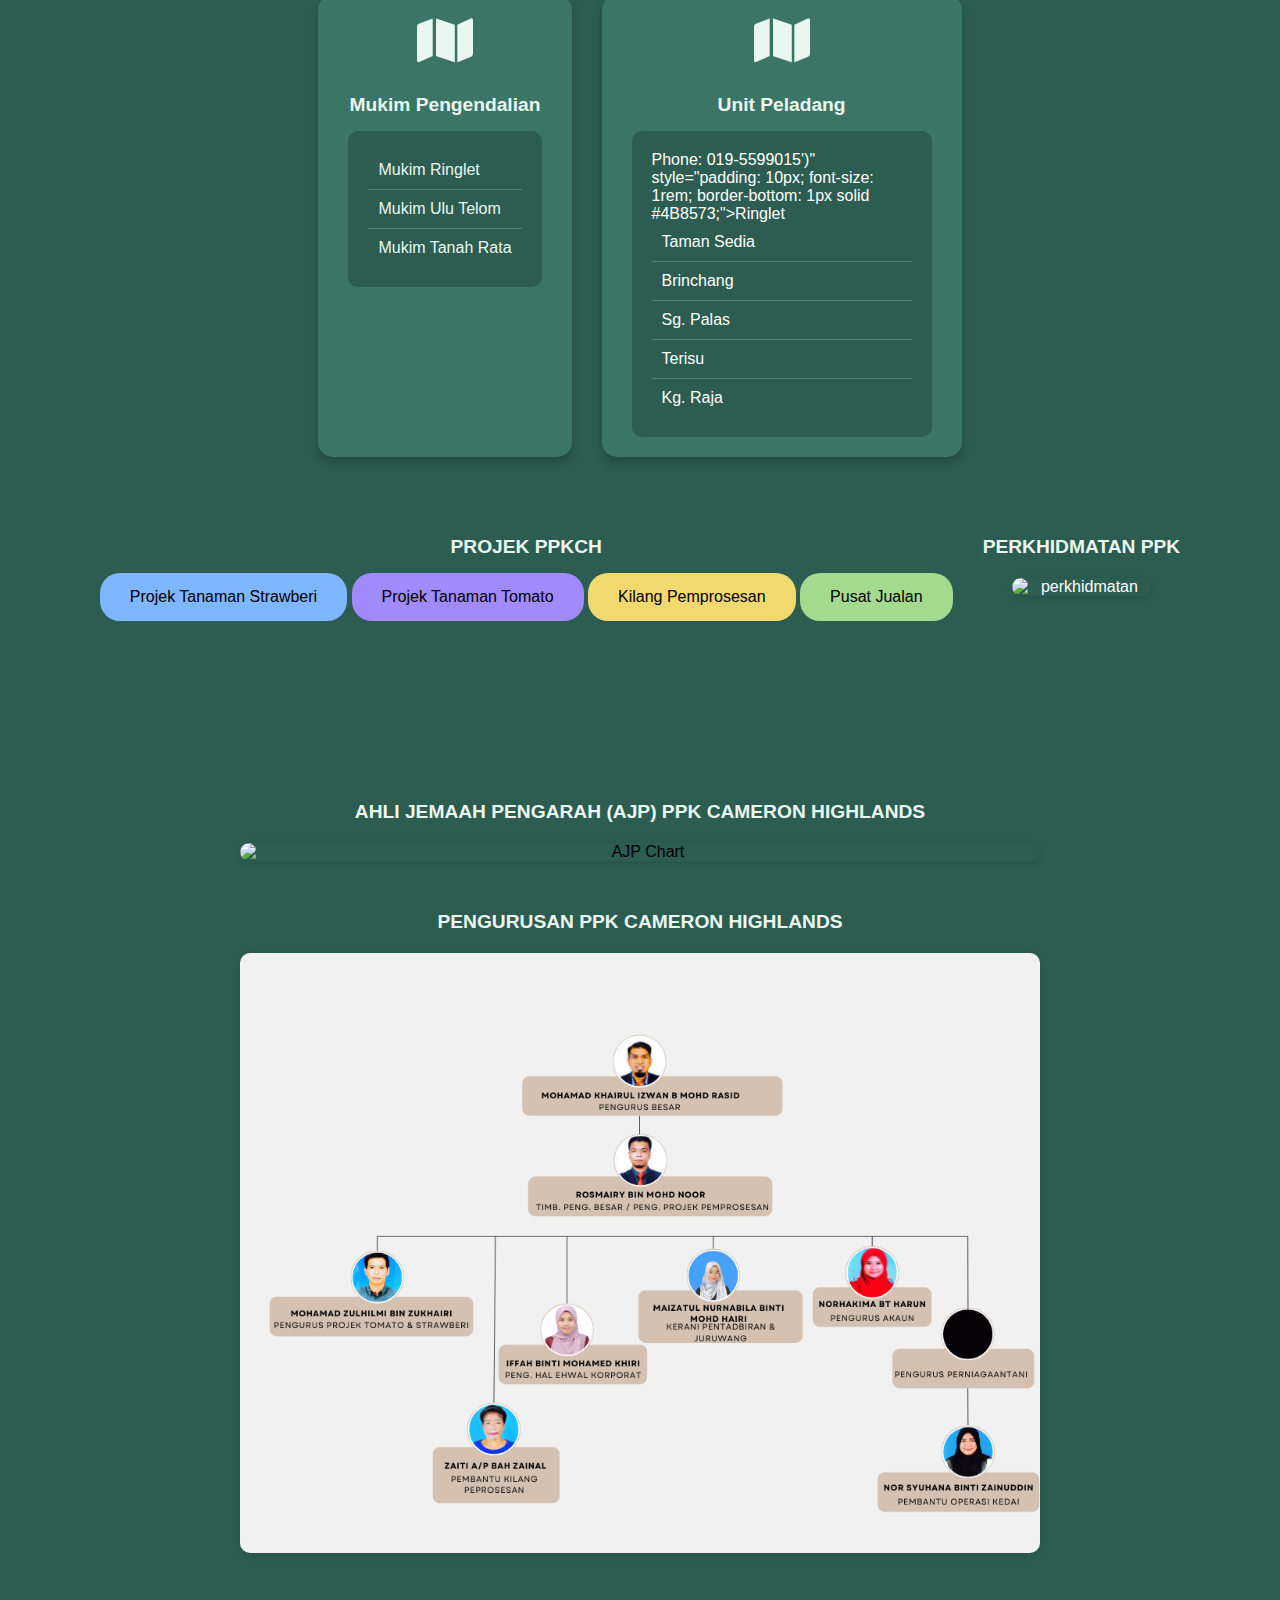
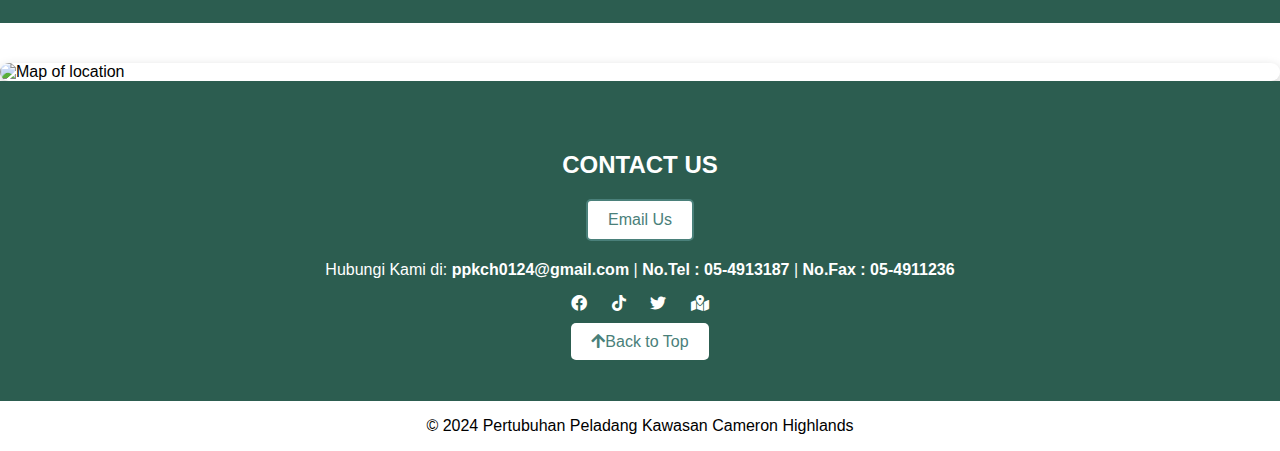
==== commit c9cd3443: "Update index.html" ====
--- a/index.html
+++ b/index.html
@@ -333,8 +333,8 @@
   <i class="fa fa-map icon-style" style="font-size: 50px; color: #EAF7F1; margin-bottom: 10px;"></i>
   <p style="font-size: 1.2rem; font-weight: bold; color: #EAF7F1; margin-bottom: 15px;">Unit Peladang</p>
   <div style="padding: 20px; background-color: #2C5D50; border-radius: 10px;">
-    <ul style="list-style: none; padding: 0; margin: 0; text-align: left; color: #3A7566;">
-      <li onclick="showInfo('Ringlet', 'Ketua Unit: Nadri Bin Othman<br>Phone: 019-5599015')" style="padding: 10px; font-size: 1rem; border-bottom: 1px solid #E0E0E0;">Ringlet</li>
+    <ul style="list-style: none; padding: 0; margin: 0; text-align: left; color: #EAF7F1>
+      <li onclick="showInfo('Ringlet', 'Ketua Unit: Nadri Bin Othman<br>Phone: 019-5599015')" style="padding: 10px; font-size: 1rem; border-bottom: 1px solid #4B8573;">Ringlet</li>
       <li onclick="showInfo('Taman Sedia', 'Ketua Unit: Zulkefli Bin Zahari<br>Phone: 013-5003833')" style="padding: 10px; font-size: 1rem; border-bottom: 1px solid #4B8573;">Taman Sedia</li>
       <li onclick="showInfo('Brinchang', 'Ketua Unit: Zukhairo Bin Rippin<br>Phone: 019-5056527')" style="padding: 10px; font-size: 1rem; border-bottom: 1px solid #4B8573;">Brinchang</li>
       <li onclick="showInfo('Sg. Palas', 'Ketua Unit: Sabri Bin Saad<br>Phone: 012-5020521')" style="padding: 10px; font-size: 1rem; border-bottom: 1px solid #4B8573;">Sg. Palas</li>
@@ -345,10 +345,10 @@
 </div>
 
 <!-- Popup Modal -->
-<div id="infoModal" style="display: none; position: fixed; top: 50%; left: 50%; transform: translate(-50%, -50%); background: #EAF7F1; color: white; padding: 20px; border-radius: 10px; box-shadow: 0px 4px 10px rgba(0, 0, 0, 0.2); z-index: 1000;">
+<div id="infoModal" style="display: none; position: fixed; top: 50%; left: 50%; transform: translate(-50%, -50%); background: #2C5D50; color: #EAF7F1; padding: 20px; border-radius: 10px; box-shadow: 0px 6px 12px rgba(0, 0, 0, 0.3); z-index: 1000; text-align: center; width: 350px;">
   <h3 id="modalTitle" style="font-size: 1.5rem; color: #FFD700; margin-bottom: 15px;">Popup Title</h3>
   <p id="modalContent" style="font-size: 1rem; margin-bottom: 20px;">This is the content of the popup box.</p>
-  <button onclick="closeInfo()" style="background-color: #FFD700; color: #2C5D50; padding: 10px 20px; border: none; border-radius: 5px; cursor: pointer;">Close</button>
+  <button onclick="closeInfo()" style="background-color: #FFD700; color: #2C5D50; padding: 10px 12px; border: none; border-radius: 5px; cursor: pointer; font-weight: bold;">Close</button>
 </div>
 
 <script>
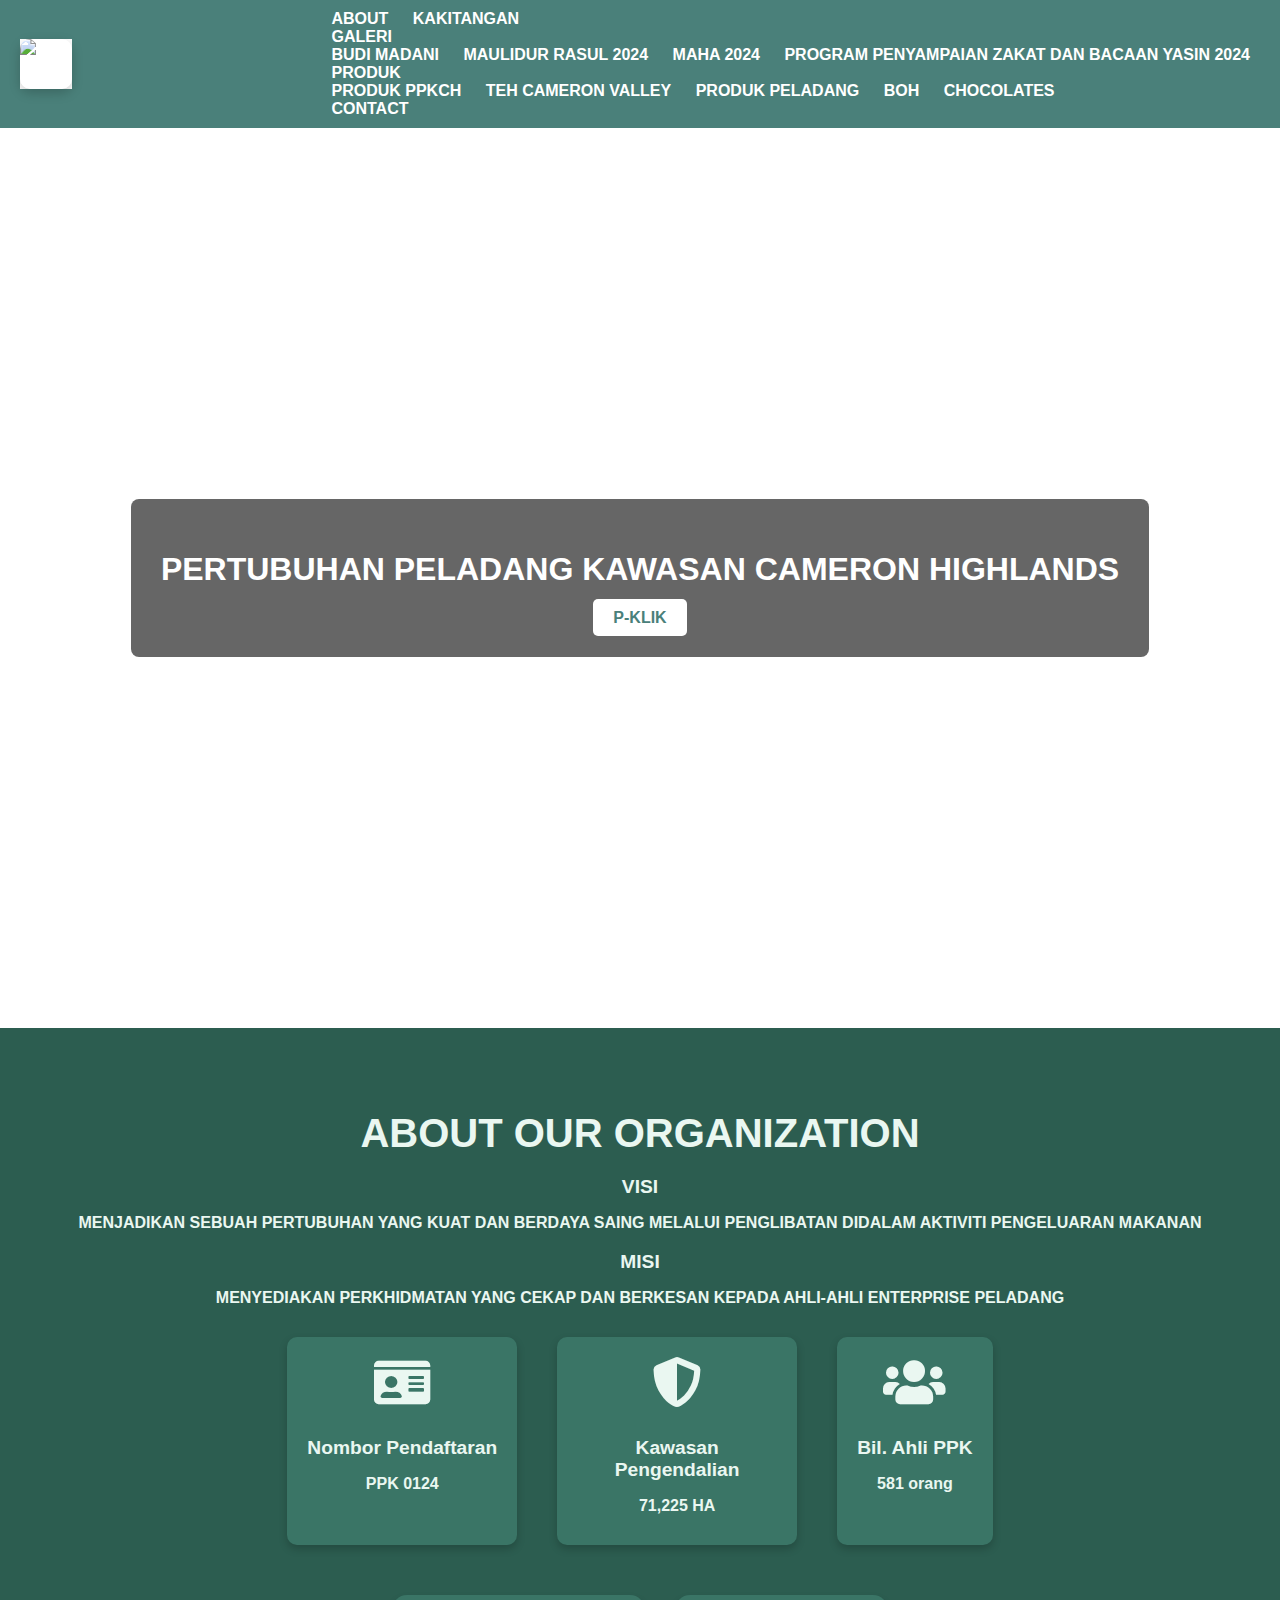
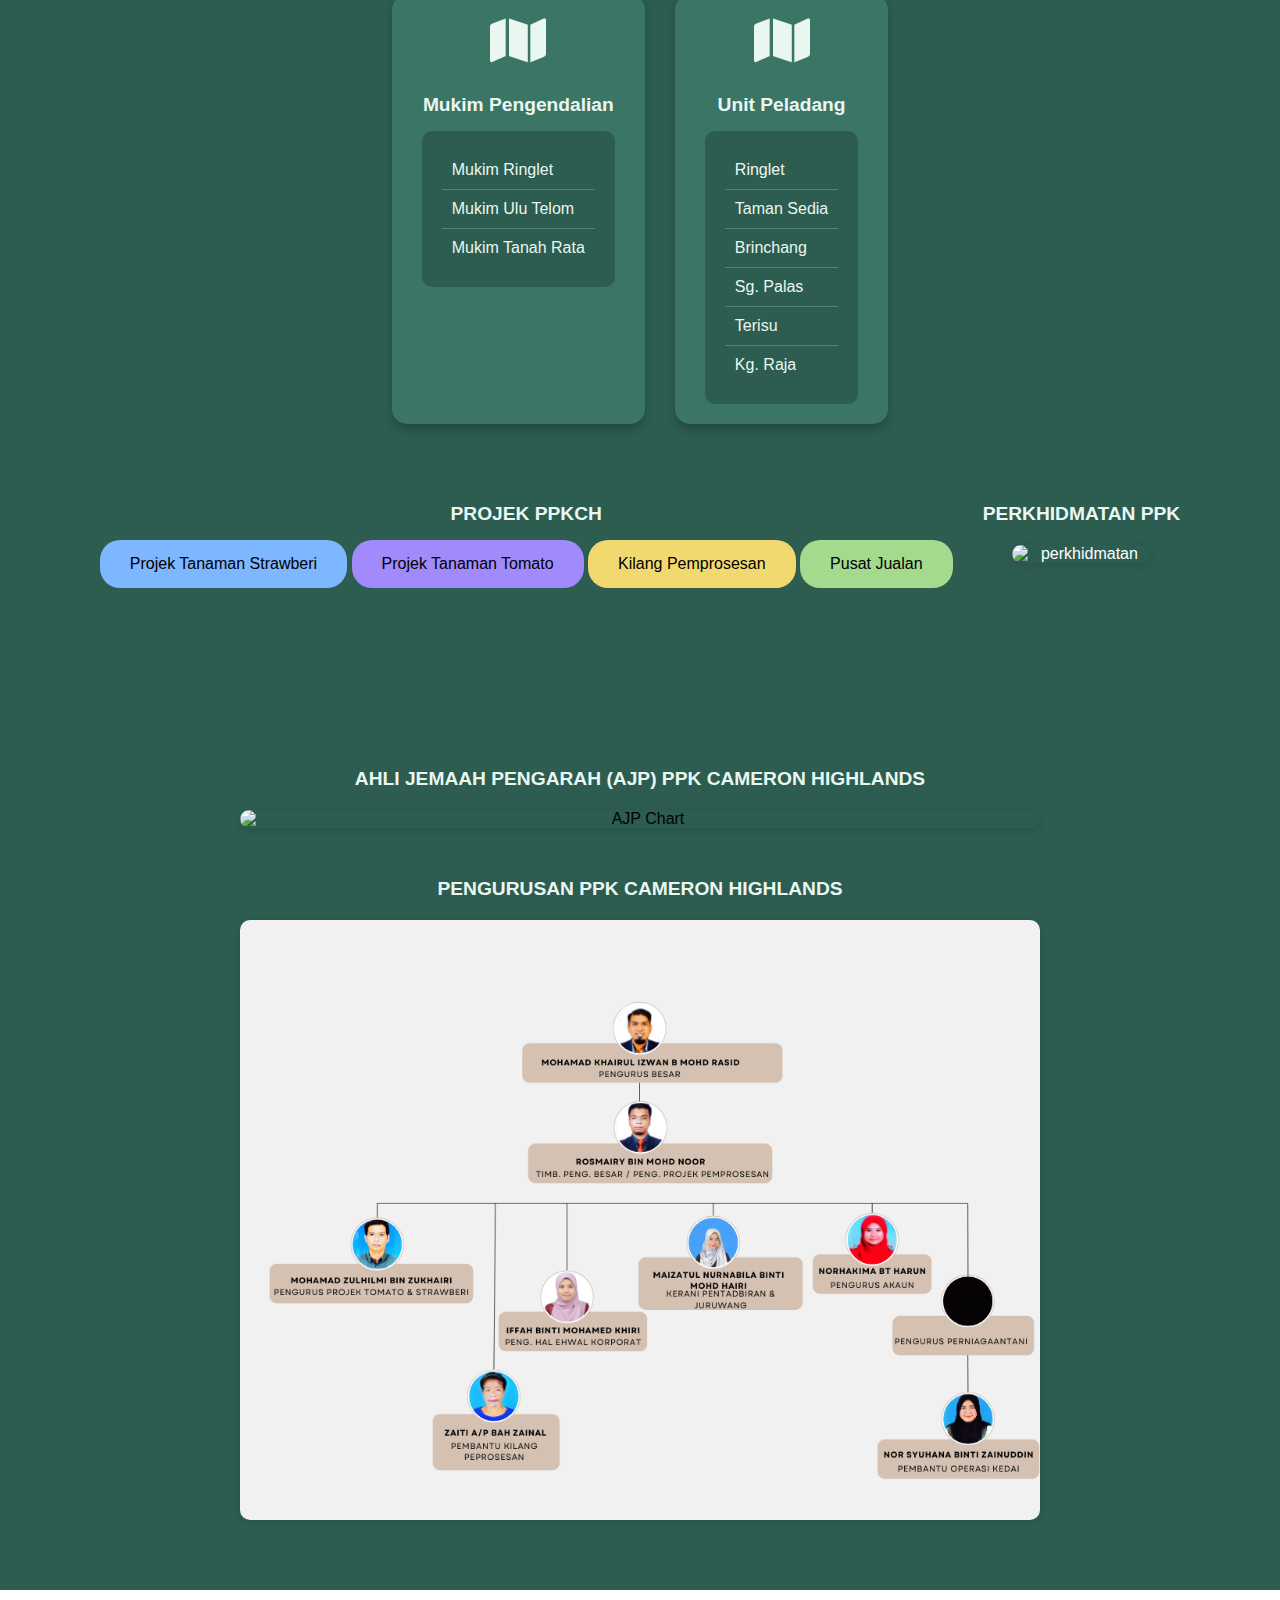
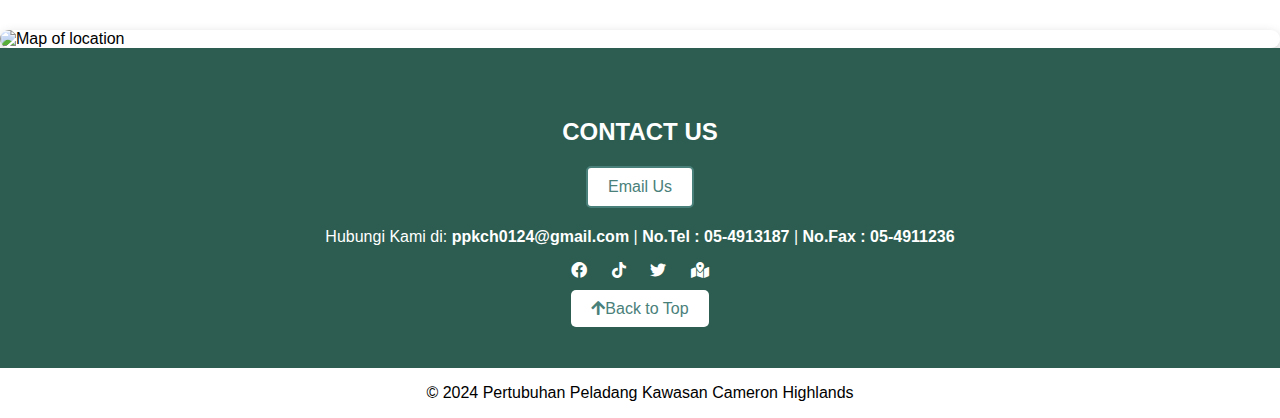
==== commit 1d8bc1e2: "Update index.html" ====
--- a/index.html
+++ b/index.html
@@ -333,7 +333,7 @@
   <i class="fa fa-map icon-style" style="font-size: 50px; color: #EAF7F1; margin-bottom: 10px;"></i>
   <p style="font-size: 1.2rem; font-weight: bold; color: #EAF7F1; margin-bottom: 15px;">Unit Peladang</p>
   <div style="padding: 20px; background-color: #2C5D50; border-radius: 10px;">
-    <ul style="list-style: none; padding: 0; margin: 0; text-align: left; color: #EAF7F1>
+    <ul style="list-style: none; padding: 0; margin: 0; text-align: left; color: #EAF7F1;">
       <li onclick="showInfo('Ringlet', 'Ketua Unit: Nadri Bin Othman<br>Phone: 019-5599015')" style="padding: 10px; font-size: 1rem; border-bottom: 1px solid #4B8573;">Ringlet</li>
       <li onclick="showInfo('Taman Sedia', 'Ketua Unit: Zulkefli Bin Zahari<br>Phone: 013-5003833')" style="padding: 10px; font-size: 1rem; border-bottom: 1px solid #4B8573;">Taman Sedia</li>
       <li onclick="showInfo('Brinchang', 'Ketua Unit: Zukhairo Bin Rippin<br>Phone: 019-5056527')" style="padding: 10px; font-size: 1rem; border-bottom: 1px solid #4B8573;">Brinchang</li>
@@ -343,6 +343,7 @@
     </ul>
   </div>
 </div>
+
 
 <!-- Popup Modal -->
 <div id="infoModal" style="display: none; position: fixed; top: 50%; left: 50%; transform: translate(-50%, -50%); background: #2C5D50; color: #EAF7F1; padding: 20px; border-radius: 10px; box-shadow: 0px 6px 12px rgba(0, 0, 0, 0.3); z-index: 1000; text-align: center; width: 350px;">
